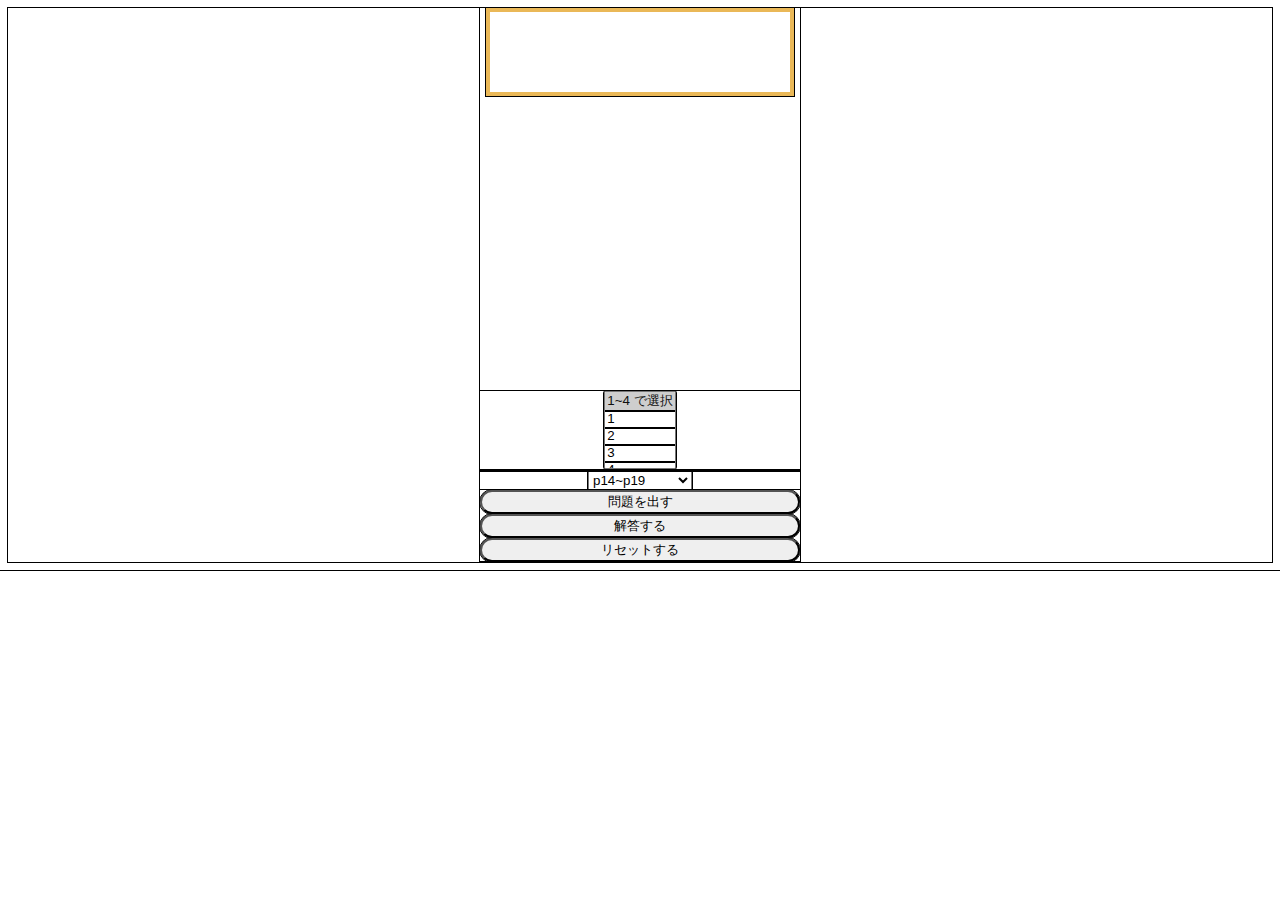
==== test.html @ 91ab37ac "a" ====
<!DOCTYPE html>
<html lang="ja">
  <head prefix="og: http://ogp.me/ns# fb: http://ogp.me/ns/fb# website: http://ogp.me/ns/website#">
    <meta name="viewport" content="width=device-width,initial-scale=1.0">
    <meta  charset="utf-8">
    <link rel="icon" type="image/jpg" href="img/98306.jpg">
    <link rel="shortcut icon" type="image/jpg" href="img/98306.jpg">
    <link rel="apple-touch-icon" type="image/jpg" href="img/98306.jpg">
    <meta name="author" content="ichinose">
    <meta name="keywords" content="四択クイズ,四択テスト,英語,四択!!英単語クイズ,ihciichi">
    <meta name="theme-color" content="#4285f4">
    <meta name="description" content="四択クイズです。おいでませ。">
    <meta property="og:title" content="四択!!英単語クイズ" />
    <meta property="og:type"        content="website" />
    <meta property="og:url"         content="https://illionillion.github.io/wordtest/" />
    <meta property="og:description" content="四択クイズです。おいでませ。" />
    <meta property="og:site_name" content="四択!!英単語クイズ" />
    <meta property="og:image" content="https://illionillion.github.io/wordtest/img/98306.jpg" />
    <meta name="twitter:card"       content="summary">
    <!-- Global site tag (gtag.js) - Google Analytics -->
<script async src="https://www.googletagmanager.com/gtag/js?id=G-J2NSEJD050"></script>
<script>
  window.dataLayer = window.dataLayer || [];
  function gtag(){dataLayer.push(arguments);}
  gtag('js', new Date());

  gtag('config', 'G-J2NSEJD050');
</script>

    <title>四択!!英単語クイズ</title>

<style>
  *{
    outline: 1px solid black;
  }

  body{
    text-align: center;
  }

  #ans{
    display: none;
  }

  #form{
    margin: 0 auto;
    width: 320px;
  }

  #Q{
        width: 300px;
        height: 80px;
        border: 4px solid #EAB857;
        text-align:center;
        font-size: 40px;
        margin: 0 auto;
        
      }

  ul{
    padding: 0;
  }
  #pl{
        transition:0.5s !important;
        text-align: center;
      }

      #pl li{
        list-style: none;
        /*background: linear-gradient(#ff6347,#dc143c);*/
        background: yellow;
        border: 1px solid black;
        padding: 5px;
        width: 310px;
        height: 50px;
        border-radius: 25px;
        transition: 0.5s !important;
        cursor: pointer;
        /* margin:5px auto; */
        text-align: left;
        margin-bottom: 5px;

      }

     
      /* .panel{
        display: grid;
        grid-template: 
        'p1 p2'25px
        'p1 p3'25px
        'p1 p4'50px
        'p1 p5'50px
        /150px 150px

        ;
      } */

      #number{
        grid-area: p1;
        width: 100px;
      }

      #mondaic{
        grid-area: p2;
        border-bottom: 1px solid black;
      }

      #course{
        grid-area: p3;
      }

      #btns{
              display: flex;
              flex-direction: column;
              grid-area: p4;
            }
      
      #btns input{
        border-radius: 25px;
        
      }

      #yans{
        grid-area: p5;
      }

      .p{
        background: linear-gradient(#ff6347,#dc143c) !important;
        color: white;
        margin-left: 15px !important;
        /* margin-left: 50.5% !important; */
      }

      .k{       
        margin-left: -2000px !important;
        opacity:0;
      }

      
</style>

  </head>
  <body>
    <form id="form">
    <div id="Q">

    </div>
    

    <ul id="pl" class="k">
      <li id="A1" class="k1"></li>
      <li id="A2" class="k2"></li>
      <li id="A3" class="k1"></li>
      <li id="A4" class="k2"></li>
      

    </ul>

    <div class="panel">
    <select  id="Number" size="4">
      <option value="" selected>1~4 で選択</option>
      <option value="1">1</option>
      <option value="2">2</option>
      <option value="3">3</option>
      <option value="4">4</option>
      </select>
   <!-- <input type="number" min="0" max="4" value="" placeholder="1~4まで" id="Number" list="pnumber">
     
    <datalist id="pnumber">
      <option value=""></option>
      <option value="1">1</option>
      <option value="2">2</option>
      <option value="3">3</option>
      <option value="4">4</option>
      </datalist>
    <datalist id="pnumber">
      <option value="1"></option>
      <option value="2"></option>
      <option value="3"></option>
      <option value="4"></option>
    </datalist>-->

      <div id="mondaic"></div>

      <select id="course">

        <optgroup label="データベース">
          <option value="0">p14~p19</option>          
          <option value="0.5">p20~p25</option>          
          <option value="1">p26~p31</option>          
          <option value="2">p32~p37</option>          
          <option value="3">p38~p43</option>          
          <option value="4">p44~p49</option>          
          <option value="5">p50~p55</option>          
          <option value="6">p56~p79</option>          
          <option value="7">p80~p85</option>          
          <option value="8">p86~p91</option>          
          <option value="9">p104~p109</option>          
          <option value="10">p110~p115</option>          
          <option value="11">p116~p121</option>          
          <option value="12">p140~p145</option>          
          <option value="13">p146~p151</option>          
          <option value="14">p152~p157</option>          
         
        </optgroup>
        <optgroup label="cloud">
          <option value="C1">Unit1</option>
          <option value="C2">Unit2</option>
          <!--<option value="C3">Unit3</option>
          <option value="C4">Unit4</option>-->
        </optgroup>
        <optgroup label="古文単語">
          <option value="A1">p230~p247</option>
        </optgroup>
        <optgroup label="中国語">
          <option value="B1">基本動詞</option>
          <option value="B2">基本形容詞</option>
        </optgroup>
        <!--<optgroup label="中国語">
          <option value="初級">初級</option>
        </optgroup>-->
      </select>
    <div id="btns">
    
    <input type="button" id="stbtn" value="問題を出す">
    <input type="button" id="go"value="解答する">
    <input type="button" id="reset"value="リセットする">
    
    </div>

    <div id="yans"></div>

  </div>

    <audio id="sound-file">
      <source src="music/correct2.mp3" type="audio/mp3">
      
    </audio>
    <audio id="sound-file2">
      <source src="music/incorrect1.mp3" type="audio/mp3">
      
    </audio>


    <!--<iframe src="https://docs.google.com/forms/d/e/1FAIpQLSdImD_08laJ9Rhip6ig-BFVbWnqEHM6QchXqQM6wvCtuw4OTA/viewform?embedded=true" id="ggl"  width="640" height="1473" frameborder="0" marginheight="0" marginwidth="0">読み込んでいます…</iframe>-->

  </form>

    <div id="ans"></div>
    <script>

      const stbtn=document.getElementById('stbtn');
      const QD=document.getElementById('Q');   
      const tl=document.getElementById('pl');
      const go=document.getElementById('go');
      const number=document.getElementById('Number');
      const qan=document.getElementById('ans');
      const yn=document.getElementById('yans');
      const a1=document.getElementById('A1');
      const a2=document.getElementById('A2');
      const a3=document.getElementById('A3');
      const a4=document.getElementById('A4');
      const momo=document.getElementById('mondaic');
      const reset=document.getElementById('reset');
      const ccc=document.getElementById('course');

      number.onchange=function touch(){

        var d=number.value;

        console.log(d);

        switch(Number(d)){
          case 1:
            a1.click();
            break;
          case 2:
            a2.click();
            break;
          case 3:
            a3.click();
            break;
          case 4:
            a4.click();
            break;

            default:
            a1.classList.remove('p');
            a2.classList.remove('p');
            a3.classList.remove('p');
            a4.classList.remove('p');
        }

        

      }
      stbtn.onclick=function Start(){

        a1.classList.remove('p');
        a2.classList.remove('p');
        a3.classList.remove('p');
        a4.classList.remove('p');
     
        tl.classList.remove('k');

        const course=ccc.value;
        console.log(course);

        yn.innerText="";
        number.selectedIndex = 0;

        switch(course){//単語選び//////////////////////////////////////////////////////

          case '0':

          var oldE=['accident','pain','ill','die','remind','inform','convince','warn','suspect','contract','innocent','justice','legal','prison','expose','emerge','reveal','imply','arise','generate','appetite','diet','hunger','ripe','thirst','apply','application','invent','develop','advance','minute','moment','rapid','brief','due','current','instantly','repeat','whisper','pronounce','excuse']

          var oldJ=['事故','痛み','病気で','死ぬ','に思い出させる','に知らせる','に納得させる','に警告する','を疑う','契約','無実の','公正、正義','合法的な','刑務所','をさらす、暴露する','現れる、明らかになる','を明らかにする、を暴露する','を示唆する、をほのめかす','生まれる、発生する：起こる','を生む出す、を発生させる、を起こす','食欲、欲望、欲求','規定食、食事制限、日常の食事、国会','飢え、空腹、切望','熟した、円熟した','のどの渇き、切望','を応用する','応用、適用、申し込み、出願、アプリケーション','を発明する、をでっちあげる','を発達させる：発達する、を開発する','進歩、前進、進歩する、前進する、を進める、を深める','分、少しの間','少しの間','速い、急速な','短時間の、簡潔な、要約','到着する予定で、当然の：正当な','現在の、流行の、流れ、風潮、電流','すぐに、即座に','繰り返す、繰り返して言う','ささやく、ひそひそと話す、ささやき、うわさ','発音する','を許す、を多めに見る、言い訳をする、弁解、言い訳']

          var Eword={}

            var oldnum=oldE.length;

            for(let step=0; step < oldnum; step++){

            //console.log(oldE[step]);
            Eword[oldE[step]]=oldJ[step];

            var lang='eng';
            
          }
          //console.log(oldnum);
          console.log(Eword);

          break;

          case '0.5':

            var oldE=['weather','temperature','wind','ray','view','fine','calm','answer','approach','attend','discuss','enter','plant','blossom','bloom','leaf','fruit','pick','grow','marry','mention','obey','reach','resemble','survive','continent','area','part','horizon','border','foregin','apologize','argue','complain','graduate','agree']

            var oldJ=['天気、気候','温度、気温　体温','風　を巻く　曲がりくねる','光線；放射線','眺め、視界　見解、意見','晴れた　立派な　細かい','穏やかな、落ち着いた、静かな 落ち着かせる、を静める；静まる','に答える　に応答する答え、解決策、返事','に近づく　に取り組む　方法　接近','に出席する　・・・に注意を払う','について議論する、を論じる','に入る；に入学する','植物　工場　を植える　を植え付ける','花；開花　開く；栄える','花　開花；花盛り　開く；栄える','葉　１枚','果物、実　成果','を積む　を拾う','成長する、大きくなる　を育てる　～になる','と結婚する　結婚させる','と述べる　に言及する','に従う　に服従する','に達する　に手が届く　に着く　届く範囲','に似ている','を生き延びる；生き残る　をうまく切り抜ける；うまくやっていく','大陸','地域、区域　範囲','部分；部品　地域　役(割)　を分ける　別れる；離れる','地平線、水平線','国境、境界　ヘリ、境目','外国の　異質な','謝罪する、わびる','を言い争う　議論する','不平を言う、苦情を言う','卒業する','意見が一致する、同意する、賛成する']

            var Eword={}

            var oldnum=oldE.length;

            for(let step=0; step < oldnum; step++){

            //console.log(oldE[step]);
            Eword[oldE[step]]=oldJ[step];
            
          }
          //console.log(oldnum);
          console.log(Eword);

          var lang='eng';

          break;

          case '1':
                    var Eword={proud :'誇りに思って',grateful:'感謝して',afraid:'恐れて、心配して',anxious:'心配して 切望して',ashamed:'恥じて',angry:'怒って',miserable:'みじめな;不幸な',ask:'を尋ねる;を頼む を求める',cost :'費用がかかる、を払わせる 費用、経費;犠牲',save:'を省く、を節約する を救う を蓄える',envy:'をうらやむ;をねたむ ねたみ',spare:'をさく をなしですます 余分の、予備の'
,age:'年齢 時代 年をとる',kid:'子ども 冗談を言う;からかう',cousin:'いとこ',host:'主人 司会者;主催者',female:'女性;雌 女性の;雌の',male:'男性;雄 男性の;雄の',human:'人間、人類 人間の;人間的な',owe:'(お金)を借りている を負っている を受けている',allow:'を許す を取っておく',cause :'(苦痛・被害)をもたらす を引き起こす、の原因となる',charge:'を請求する 料金 責任',loan:'(お金)を貸し付ける、～を貸す 貸付(金)',false:'誤った、いつわりの 本当でない',bitter:'つらい 苦い',empty:'からの;空虚な をからにする',short:'不足した 短い;背の低い',absent:'不在で、欠席で',waste:'(お金・時間)を無駄に使う、を浪費する を荒廃させる 浪費;廃棄物',trouble:'を悩ませる;に迷惑をかける 心配;迷惑;困難;もめごと',leave:'～をそのままにしておく を去る;出発する を置き忘れる を～に任せる 休暇;許可',find:'が～だとわかる を見つける に判決を下す',elect:'を～に選出する',believe:'が～だと思う を信じる'};


          var lang='eng';
                    
                    
          break;

          case '2':
 
          var Eword={tourist:'観光客',travel:'旅行 旅行する 進む',voyage:'航海;船旅;空の旅',rest:'休息 残り 休む;を休ませる',leisure:'余暇、ひま',airport:'空港',abroad:'外国へ、海外に',sightseeing:'観光、見物',rise:'上がる、昇る 立ち上がる;起床する 上昇;増加',raise:'を上げる を育てる',lie:'横たわる、横になる ある うそを言う うそ',lay:'を横たえる、を置く',conversation:'会話',speech:'演説 話すこと 話し方',attention:'注目;注意',contact:'接触、連絡 に連絡する、に接触する',remain:'～のままである 残っている 遺跡 残り物 遺体;化石',own:'を所有している 自分自身の',belong:'...に所属している ...のものである',contain:'を含む を抑える',exist:'存在する',hate:'を憎む;をひどく嫌う 嫌悪;憎悪',understand:'を理解する;わかる',subject:'話題、題目 学科 主語 受けやすい',matter:'問題、事柄 物質 重要である',opinion:'意見;考え',fact:'事実、現実',example:'例;手本',reason:'理由 理性 道理 を推論する;思考する',knowledge:'知識',make:'...に～させる を作る ～になる',let:'...に～させる ～しよう',have:'...に～させる ...を～される、...を～してもらう を食べる; を飲む'} ;

          var lang='eng';
          

          break;

          case '3':

          var Eword={stranger:'見知らぬ人　不案内な人',safe:'金庫　安全な　無事な',copy:'～部　～冊　写し、コピー　を模写する：をまねる',line:'職業、商売　線　列；行',word:'単語；ことば',ring:'～鳴ること；を鳴らすこと に電話をかけること (指)輪',hear:'が聞こえる',listen:'～を聴く、聞く',see:'(が)見える に会う (が)わかる 目撃する',watch:'をよく見る (に)注意する 腕時計',situation:'状況 立場 位置',position:'位置、場所 地位',front:'前部　 正面',bottom:'(最)下部,(最)低部',neighborhood:'近所,付近 近所の人',point:'点,地点;先端 要点 得点 (を)指し示す',want:'に～してほしいと思っている',enable:'に～することを可能にする',persuade:'を説得して～させる を納得させる',encourage:'に～するように励ます を勇気づける',expect:'が～するだろうと思う を予期する',invite:'に～するように依頼する[誘う] を招待する,を誘う',clothes:'服,衣服;着物',comb:'くし (くしで)髪をとかす',case:'箱 場合 事件',gift:'贈り物 (生まれつきの)才能 を贈る',seat:'座席 を着席させる',cover:'カバー,覆い;(本の)表紙 避難場所 を覆う,を包む (範囲が)にわたる',force:'に～することを強制する を押しつける 武力;暴力',compel:'に～することを強いる を強要する',oblige:'に～することを義務づける',require:'～をするように要求する[義務づける] を必要とする',permit:'が～することを許す[可能にする]'}

          var lang='eng';

          break;

          case '4':

          var Eword={factory:'工場,製作所',museum:'博物館,美術館',store:'店 蓄え を蓄える',office:'事務所;会社官職(の地位)',story:'(建物)の階 話,物語',frame:'骨組み 枠 を組み立てる',afford:'～する余裕がある,～できる を与える',attempt:'～することを試みる を企てる 試み,企て;努力',fail:'～しそこなう (を)失敗する',hope:'～したいと思う (を)望む,(を)期待する 希望;見込み',intend:'～するつもりである を意図する',manage:'どうにかして～する を経営する を管理する',nature:'自然 性格 性質',source:'水源 出所,源 原因',desert:'砂漠 を見捨てる',space:'宇宙 空間;余地',even:'平らな 等しい 偶数の　～でさえ さらに',pretend:'～するふりをする と偽る',refuse:'～することを拒む を断る (許可)を与えない',promise:'～することを約束する ～する見込みがある 約束 見込み',offer:'～することを申し出る を提供する 申し出,提案',desire:'～することを強く望む を強く望む 願望,要望,欲望',plan:'～することを計画する ～するつもりである 計画,案 予定',chance:'機会,好機 見込み',courage:'勇気',familiar:'よく知られた 親しい',sure:'確信して;堅実な',true:'本当の;本物の;真実で',enjoy:'～して楽しむ を楽しむ;を享受する',avoid:'～するのを避ける を避ける',finish:'～し終える を終える;終わる 終わり;仕上げ',mind:'(を)いやだと思う,(を)気にする (に)気をつける 考え 理性;正気',stop:'～するのをやめる 止まる を止める 停止 停留所'};

          var lang='eng';

          break;
          case '5':

          var Eword={'close':'近い,接近した 親密な,きめ細かい 近くに,接近して 閉まる;を閉める を終える','far':'遠い 遠くに 遥かに','distant':'遠い,離れた','upstairs':'階上に,2階で','forgive':'(を)許す','practice':'～を練習する を実行する (を)開業している 練習 実践 慣習,習慣','consider':'～するのをよく考える を～と思う[見なす]','escape':'～するのをまぬがれる 逃げる 逃亡','admit':'～したのを認める 許可する','deny':'～したのを否定する を拒む;認めない','miss':'～しそこなう に乗り遅れる がないのに気づく,を恋しく思う をまぬがれる','important':'重要な,大切な','precious':'貴重な,大切な 高価な','main':'おもな,主要な','perfect':'完全な,完ぺきな','need':'を必要とする 必要,要求','remember':'を覚えている,を思い出す','forget':'を忘れる','try':'を試みる,試す 試み,努力','mean':'を意味する;を意図する 卑劣な,意地の悪い','certain':'確実な；確信して','likely':'ありそうな','almost':'ほとんど,もう少しで','become':'似合う ～になる','count':'重要である,価値がある を数える','face':'に直面する に面する 顔;表面','follow':'…ということになる (に)ついて行く;(に)続く','last':'続く 持ちこたえる 最後の この前の もっとも～しそうにない 最後に','run':'を経営する を動かす 立候補する 流れる 走る','stand':'をがまんする 立つ 立場','wear':'をすり減らす;すり減る を身につけている 摩擦,耐久性','pay':'得になる (に)報いる (を)払う 給料,手当','read':'解釈される,読める 読む,読解する','sell':'売れる を売る'};

          var lang='eng';

          break;

          case '6':

          var Eword={'change':'つり銭,小銭 変化 を変える;変わる を取り替える','mine':'鉱山,鉱坑 地雷,機雷 私のもの','fire':'を解雇する を興奮させる を発砲する 火;火事','book':'(を)予約する 本','can':'缶 ～できる ～してもよい ～してくれますか ～でありうる ～しうる','break':'休憩 を壊す;壊れる を折る;折れる','hand':'手渡す;渡す 手 側,面 手助け,人手','place':'地位,身分 場所,位置 ～を置く','flat':'パンクした,空気が抜けた 平らな;平たい きっかり アパート','lot':'運命 一区画 くじ たくさんのこと','will':'遺言(書) 意欲;意志 ～だろう ～するつもりだ ～してくれませんか','well':'うまく 井戸 健康で さて,おや,まあ','end':'目的 終わり 端 終わる;を終える','elaborate':'手の込んだ,複雑な 入念な を精巧に作り上げる 詳しく述べる','table':'表,目録 テーブル,卓','spell':'期間 呪文 をつづる','touch':'少量 触れること,感触 (に)触れる,(を)感動せせる','game':'獲物 ゲーム,遊び 競技,試合','room':'場所,あき 余地,機会 部屋,室','match':'(と)調和する;調和させる,組み合わせる に匹敵する;よい相手となる 試合 競争相手;好敵手 似合いの人・もの マッチ(棒)','fall':'秋 滝 落ちること 落ちる 倒れる 下がる','park':'駐車する 公園 駐車場','be made from':'から作られている','be made of':'でできている','be made up of':'で構成されている','make into':'…を～に加工する','make up one`s mind to do':'～しようと決心する','make a point of ing':'～することにしている','make progress in':'…において進歩をとげる','come across':'に出くわす,に偶然出会う','come true':'実現する','come to':'意識を取り戻す','come to do':'～するようになる','come off':'行われる 落ちる,取れる,はがれる','come to think of it':'考えてみると,そう言えば','come by':'を手に入れる 立ち寄る'};

          var lang='eng';

          break;

          case '7':

          var Eword={'company':'会社 仲間 同席すること','project':'計画,企画,事業 を予測する を映写する','career':'仕事,職業;経歴','clerk':'店員 事務員','document':'文書,書類','envelope':'封筒','rob':'を奪う,を強奪する','deprive':'を奪う,を剥奪する','cure':'を治す,を治療する 治療(法);回復','cheat':'をだます;をだまし取る カンニングをする','clear':'を片づける を取り除く 晴れる はっきりした 晴れた','relieve':'を和らげる を安心させる','rid':'を取り除く','act':'行動する (を)演じる 行為;法律','bear':'(苦痛などに)耐える (責任など)を負う (重さなど)を支える (子)を産む','burn':'燃える;を燃やす 焦げる;を焦がす','continue':'続く;を続ける','gather':'集まる;を集める (速度など)を増す','include':'を含む,を含める','spend':'(お金)を費やす,を使う (時間)を費やす,を過ごす','wake':'を起こす;目が覚める','prevent':'を妨げる;を防ぐ','keep':'を妨げる を持っている を取っておく を～の状態にしておく','prohibit':'を禁止する','discourage':'にやる気をなくさせる,落胆させる','personality':'個性,性格;人格','shy':'恥ずかしがりの;内気な おくびょうな','brave':'勇敢な,勇気のある','smart':'頭のよい,賢い しゃれた','lazy':'怠惰な,怠け者の','independent':'独立した','serve':'(に)仕える (食事など)(を)出す 役立つ','provide':'を供給する を提供する 備える','supply':'を供給する 供給','present':'を贈る を示す;を見せる 贈り物 現在 出席[存在]している'};

          var lang='eng';

          break;

          case '8':

          var Eword={'shape':'形,姿 を形づくる','surface':'表面,外面 表面の;外面の','spot':'場所,地点 はん点 しみ','thick':'厚い 太い 濃い','tight':'きつい きつく;しっかりと','rough':'(表面が)でこぼこした,ざらざらした 荒っぽい おおよその','dull':'鈍い,くすんだ 退屈な 切れ味の悪い','blame':'を非難する の責任にする 非難','praise':'を賞賛する,をほめる 賞賛','criticize':'を批判する','punish':'を罰する','thank':'に感謝する 感謝,謝意','alone':'ひとりで','liable':'しやすい 責任がある','home':'わが家へ[に] 十分に;痛烈に 家庭,自宅','much':'とても,非常に たくさんの','respectively':'それぞれに,めいめいに','ever':'かつて,これまでに いまだかつて','badly':'ひどく 悪く とても','first':'まず最初に 初めて 第1の 1日 初め,始まり 第1位','take':'を取る を持っていく,を連れていく を必要とする を～とみなす,を～と思う','bring':'を持ってくる (ある状態)に導く をもたらす','traffic':'交通,交通量','transportation':'輸送機関;輸送','path':'小道,細道','fuel':'燃料 (に)燃料を補給する','move':'動く;を動かす 引っ越す を感動させる','cross':'(を)横切る を交差させる 十字架 交差点','return':'戻る;を戻す 戻すこと,返却','turn':'回る;を回す 向く;を向ける 曲がる;を曲げる 回転 順番','spread':'広がる;を広げる 広まり,広がり','hurry':'急ぐ;を急がせる 急ぐこと','ride':'(車など)(に)乗る 乗ること'};

          var lang='eng';

          break;

          case '9':

          var Eword={'complete':'完全な,全部の 完成した を完成する,を仕上げる','ideal':'理想的な 想像上の 理想','complex':'複雑な:複合の 複合体:合成物 固定観念,コンプレックス','general':'概略の,全体の,一般の','plain':'明らかな;分かりやすい 質素な;無地の 味付けしていない','available':'利用できる,入手できる','fortunately':'幸運にも','borrow':'(無料で)借りる,(考え,言葉)を借用する','rent':'(土地・家など)を賃借りする (土地・家など)を賃貸しする 使用料,賃貸料,家賃','use':'(一時的に)を借りる を使う を利用する 使用 用途 役立つこと','lend':'(もの・金)を貸す','excellent':'優れた;優秀な','essential':'不可欠の;本質的な 不可欠のもの','proper':'適切な,ふさわしい','worth':'～の価値がある 価値','severe':'(人が規律が)厳しい (天候が)厳しい (痛みが)ひどい','awful':'ひどい;恐ろしい;ものすごい','evil':'邪悪な 不吉な;不幸な 悪 害悪','ugly':'醜い 不快な','increase':'増える;を増やす 増加','reduce':'を減らす,を縮小する 減少;割引','lose':'を失う,をなくす (に)負ける を見失う','produce':'を生産する,を製造する を演出する (農)産物','period':'期間 時代 授業時間 終止符','former':'前の,元の 前者(の)','latter':'あとの;後半の 後者(の)','modern':'現代[近代]の,現代[近代]的な;最新(式)の','ancient':'古代の 時代がかった,古臭い 古代人','afterword(s)':'あとで そのあと','tell':'(を)話す に知らせる,に教える <人>に～するように命じる','say':'…と言う;(本などに)…と書いてある (を)言う','speak':'話す (言語)を話す','talk':'話す'};

          var lang='eng';

          break;
          case '10':

          var Eword={'fashion':'流行,ファッション やり方','crowd':'群衆,人ごみ (に)群がる','avenue':'大通り','suburb':'郊外,近郊 郊外の1地区','local':'地元の,その土地の 各駅停車の','suppose':'…と思う;…と推測する もし…なら','associate':'…で～を連想する …と交際する 仲間','regart':'…を～と見なす を尊敬する 配慮 敬意,尊敬','wonder':'～だろうかと思う;(に)驚く 驚き;驚くべきもの','determine':'を決心する;を決心させる を決定する','identify':'がだれの[何]だかわかる;(身元)を確認する','wrap':'を包む;(布など)を巻きつける 包むもの;ラップ','press':'(を)押す;(を)押しつける 押すこと','polish':'を磨く;のつやを出す つや出し','pack':'を詰め込む (を)荷造りする 包み,荷物','mend':'を修繕する,を直す','hang':'を掛ける;掛かる をぶら下げる;ぶら下がる を絞首刑にする','excite':'を興奮させる','exciting':'興奮させる,わくわくさせる','excited':'(人が)興奮した,わくわくした','fasten':'を固定する,を締める','fold':'を折りたたむ;(手・腕など)を組む','pour':'(液体など)を注ぐ 流れ出る 雨が激しく降る','fit':'(に)合う;を合わせる,を適合させる','care':'を気にかける;気にかける 心配 注意 世話','interest':'に興味を持たせる 興味,関心 利害;利益 利子','interesting':'興味深い,おもしろい','interested':'(人が)興味を持った','satisfy':'を満足させる を満たす','satisfying':'満足のいく,満足な','satisfied':'満足した','tire':'を疲れさせる を飽きさせる タイヤ','tiring':'疲れる;退屈な','tired':'疲れた;飽きた'};

          var lang='eng';

          break;
          case '11':

          var Eword={'occur':'起こる (心に)浮かぶ','quit':'(を)やめる','retire':'退職する,引退する','settle':'を解決する 定住する;定住させる;入植する を静める;静まる;を落ち着かせる','amaze':'をびっくりさせる,を驚嘆させる','amazing':'びっくりするような,驚くべき','amazed':'(人が)びっくりした,驚嘆した','amuse':'をおもしろがらせる,を楽しませる','amusing':'おもしろい,楽しませる','amused':'(人が)おもしろがって,楽しそうな','bore':'を退屈させる 退屈な人[こと]','boring':'退屈な','bored':'(人が)退屈した','religion':'宗教','soul':'魂;精神','miracle':'奇跡,奇跡的なこと','ghost':'幽霊','annoy':'をいらいらさせる,を悩ませる','annoying':'いらいらさせる,うっとうしい','annoyed':'(人が)いらいらした','confuse':'を混乱させる,をまごつかせる,を混同する','confusing':'混乱させる(ような),わかりにくい','confused':'(人が)混乱した,困惑した,途方に暮れた','disappoint':'を失望させる,をがっかりさせる','disappointing':'失望させる,期待外れの','disappointed':'(人が)失望した,がっかりした','furious':'激怒した 猛烈な,激しい','glad':'うれしい,喜んで','happy':'幸福な,うれしい','sorry':'気の毒で,すまなく思って','thankful':'感謝して,ありがたく思って','shock':'に衝撃を与える 衝撃的なこと;ショック','shocking':'ぞっとするような,ショッキングな','shocked':'衝撃を受けた','surprise':'驚かせる 驚き','surprising':'驚くべき,意外な','surprised':'驚いて'};

          var lang='eng';

          break;
          case '12':

          var Eword={'technique':'(専門)技術;技法','method':'方法 筋道,順序','manufacture':'製造,生産 製品 (工場などで)を製造する','harm':'に害を与える,を傷つける 害;損害 悪意','suffer':'苦しむ;(苦痛・損害)を受ける','hurt':'を傷つける;(感情)を害する 痛む 傷,けが','injure':'にけがさせる,を傷つける','crash':'(車が)衝突する,(飛行機が)墜落する (激しい音を立てて)壊れる 衝突,墜落','destroy':'を破壊する','ruin':'を台なしにする を破滅させる 荒廃;廃墟;遺跡','explode':'爆発する;を爆発させる','shoot':'(を)打つ シュートする 芽,発芽する 撮影','recover':'回復する を取り戻す','volcano':'火山','dust':'ほこり,ちり をふりかける のほこりを取る','soil':'土,土壌 土地 を汚す','jewel':'宝石 宝飾品','grain':'穀物 粒','dessert':'デザート','raw':'生の 加工されていない,原料のまま','shrimp':'(小)エビ','bake':'(パンなどを)焼く;焼ける','boil':'を彷彿させる,沸騰する を煮る;煮える','melt':'を溶かす;溶ける','feed':'にえさをあげる,に食べ物を与える (家族など)を養う えさ,飼料','blood':'血,血液','breath':'息,呼吸','birth':'誕生,生まれ','disease':'病気','fever':'熱 熱狂','cough':'せき せきをする','aid':'手当 助力,援助 を助ける,を援助する','pale':'青ざめた (色が)薄い','comfortable':'快適な,心地よい くつろいで','asleep':'眠って','hardly':'ほとんど～ない','scarcely':'ほとんど～ない','rarely':'めったに～ない','seldom':'めったに～ない'};

          var lang='eng';

          break;

          case '13':

          var Eword={'government':'政府 政治','politics':'政治(学) 政策','policy':'政策 方針','democracy':'民主主義;民主主義国家','system':'制度,組織 体系','president':'大統領 社長','citizen':'市民;国民','official':'公式の,公の 公務員;高官','suspect':'...だろうと思う (を)疑う 容疑者','doubt':'...でないと思う (を)疑う 疑い','write':'(文字など)を書く 手紙を書く','draw':'を描く;(線)を引く を引く;引き出す 近づく','challenge':'に異議を唱える に挑む を要求する 挑戦','struggle':'闘う,奮闘する もがく 奮闘,努力 もがき','chase':'を追跡する;を追い求める 追跡','careless':'不注意な,軽率な','wise':'賢明な,賢い','foolish':'愚かな,思慮のない','clever':'利口な,頭がよい 器用な 巧妙な','stupid':'ばかな,愚かな くだらない','kind':'親切な 優しい　種類','considerate':'思いやりがある,理解がある','polite':'礼儀正しい,丁寧な','rude':'失礼な,無礼な','cruel':'残酷な,むごい','frequently':'頻繁に,しばしば','occasionally':'たまに,時折','gradually':'だんだんと,次第に','finally':'ようやく;ついに;最後に','exercise':'運動する を訓練する を行使する 運動,練習;練習問題','operate':'(機械など)を操作する 作動する (に)手術する','bow':'お辞儀をする,(頭)を下げる お辞儀','lift':'を持ち上げる;持ち上がる リフト;昇降機  エレベーター','row':'ボートをこぐ;をこぐ 列;並び','roll':'転がる;を転がす を巻く 巻いたもの;ロールパン','float':'浮かぶ;を浮かべる 漂う','eliminate':'を削除する,を取り除く'};

          var lang='eng';

          break;

          case '14':

          var Eword={'confidence':'信頼;自信 秘密','effort':'努力','favor':'好意;親切な行為','responsible':'責任のある','serious':'真剣な,真面目な 重大な','curious':'好奇心の強い','aggressive':'攻撃的な,好戦的な','superior':'優れた','inferior':'劣った','senior':'年上の;;上位の 先輩 上級生','junior':'年下の;下位の 後輩;下級生','prefer':'を好む','thief':'泥棒,空き巣','crime':'罪;犯罪','battle':'戦闘;闘い 闘争 戦う','weapon':'武器,兵器','enemy':'敵','alarm':'警報(器),報知器;目覚まし(時計) 驚き;恐怖 をはっとさせる に警告を発する','guilty':'有罪の,罪を犯した','delinquent':'非行の,軽犯罪の;義務を怠る','pity':'あわれみ 残念なこと かわいそうに思う','dislike':'を嫌がる,を嫌う 反感','hesitate':'をためらう,を躊躇する','regret':'を後悔する,を残念に思う 後悔,遺憾','lead':'を導く,の先頭に立つ;を案内する(道などが)通じる 首位,リード;手本','conduct':'を行う,を運営する を指揮する 行為,ふるまい 運営','direct':'を向ける を指揮する に道を教える 直接の;まっすぐな 直に','influence':'に(間接的な)影響を与える 影響,影響力','affect':'に(直接的な)影響を与える,(病気が)を冒す を感動させる','exert':'(力・影響力など)を使う;に及ぼす 努力する','favorite':'お気に入りの,一番好きな お気に入りの人[もの]','favorable':'(返事などが)好意的な,賛成の 好都合な,有利な','industrial':'産業の,工業の','indutrious':'勤勉な,よく働く','sensitive':'敏感な;(人が)傷つきやすい,傷ついて','sensible':'分別のある,賢明な'};

          var lang='eng';

          break;

          // case '':

          // var Eword={'':'','':'','':'','':'','':'','':'','':'','':'','':'','':'','':'','':'','':'','':'','':'','':'','':'','':'','':'','':'','':'','':'','':'','':'','':'','':'','':'','':'','':'','':'','':'','':'','':'','':'','':'','':'','':'','':'','':'','':'','':'','':'','':'','':'','':'','':'','':'','':'','':'','':'','':'','':'','':'','':'','':'','':'','':'','':'','':'','':'','':'','':'','':'','':'','':''};

          // var lang='eng';

          // break;

          case 'C1':

          var Eword={'co-worker':'同僚','trend':'傾向,動向','take a look at':'～に軽く目を通す','follow':'～を理解する','represent':'を表す','start with ～':'～で[から]始める','remain':'～のままである','constant':'一定の,不変の','figure':'数字','achieve':'～を達成する','advertising campaign':'広告[宣伝]活動','release':'～を発売する','keen':'激しい','initial':'最初の','dip':'一時的な低下','close':'～を終える','advanced':'進歩した,上級の','version':'版','amount':'量,金額','make':'(金を)得る,稼ぐ','impressive':'印象的な,素晴らしい','record':'～を記録する','hand':'～を手渡す,与える','massive':'巨大な','global':'世界的な','award':'賞','consequently':'その結果','rocket':'急上昇する','Good for ～':'(～は)やるじゃないか,いいぞ','significant':'重要な'};

          var lang='eng';

          break;

          case 'C2':

          var Eword={'evolve':'進化する','period':'時代','tendency':'傾向','laughter':'笑い','flourish':'栄える','art':'技術','cultivate':'～養う,伸ばす','endure':'接続する,がまんする','boast':'～を誇る','appreciate':'～の真価を認める','to ～ extent':'～の程度まで','dominate':'～を支配する','compared to ～':'～に比べて','resident':'住民','mix':'混合物','accordingly':'したがって,だから','distinctive':'特有の','strict':'厳格な','characteristic':'特有の','horizontal':'水平の','organize':'～を組織する','harmonious':'調和のとれた','care about ～':'～を気にかける','status':'地位','thus':'このように,だから','socialize with ～':'～と交際する','pay attention to ～':'～に注意を払う','vertical':'垂直の','mind-set':'考え方,態度','predominate':'優位を占める','commercial':'商業の','view A as B':'AをBとみなす','bring A close to B':'AをBに近づける','foremost':'第一の,主要な','concern':'関心(事)','relationship':'関係','get along with ～':'～と仲良くやっていく','negotiation':'交渉','verbal':'言葉の','lighten':'～を明るくする','atmosphere':'雰囲気','play a ～ role':'～な役割を果たす','nuance':'ニュアンス','intonation':'音調,抑揚','dialect':'方言','in a way that ～':'方法で','value':'～を重視する','A as well as B':'AだけでなくBも','laugh away ～':'～を笑い飛ばす','recover':'～を回復する','peace of mind':'心の平穏','exert':'～を行使する','go bankrupt':'破産する','option':'選択肢','struggle':'奮闘する','invaluable':'非常に重要な','cheer ～ up':'～を励ます','burden':'重荷,重圧','free A from B':'AからBを解放する','that is':'つまり','depression':'憂鬱','release A from B':'AからBを解放する'};

          var lang='eng';

          break;

          case 'A1':

          var Eword={'わぶ':'つらく思う。困惑する。落ちぶれる。みじめな暮らしになる。～かねる。～し続けにくく感じる。','わびし':'情けない。つまらない。ものさびしい。心細い。貧しい。みすぼらしい','あらまし':'計画。予定。心づもり。','うつつ':'現実。生きている状態。正気。気が確かな状態。','せうそこ':'手紙。伝言。取り次ぎの挨拶。来意。','そのかみ':'その時。当時。その昔。','みち':'道理。筋道。仏道。仏の教え。歌道。茶道。','まらうと':'客','ふるさと':'住み慣れた所。以前住んでいた土地。自宅。我が家。','ひま':'すき間。合間。絶え間。よい機会。','ようい':'気遣い。配慮。','なにがし・それがし':'だれそれ。私。','よし':'由緒。由来。いわれ。理由。口実。次第。経緯。趣旨。手段。方法。風情。趣。ふり。そぶり。','よしなし':'無益だ。甲斐がない。つまらない。取るに足らない。無関係だ。','なほ':'やはり。もっと。さらに。','すべからく～べし':'当然～すべきだ。','はやく～けり':'なんとまあ～たよ。','かまへて～':'ぜひ～せよ。～してほしい。～しよう。決して～するな。絶対に～してはいけない。','あなかしこ～':'決して～するな。絶対に～してはいけない。','ゆめ・ゆめゆめ～':'決して～するな。絶対に～してはいけない。まったく～ない。少しも～ない。','やおら':'そっと。静かに。おもむろに。','わざと':'わざわざ。ことさらに。とくべつに。とりわけ。本格的に。正式に。','さながら':'そのまま。すべて。そっくりそのまま。','せめて':'しいて。無理に。ひどく。とても。','すなはち':'すぐに。そこで。その時。','うたて':'情けなく。不快なことに。気味悪く。異様に。いやに。','なでふ':'どんな。どのような。どうして。','～がり':'もとに。ところに。','こころをつくす':'あれこれ悩む。限りなく物思いする。'};

          var lang='ja';

          break;

          case 'B1':

          var Eword={'是':'～です','有':'ある いる 持っている','在':'いる ～にいる ～している','要':'いる ほしい 必要','来':'来る','去':'行く','吃':'食べる','喝':'飲む','看':'見る','听':'聞く','说':'話す','写':'書く','买':'買う','唱':'歌う','坐':'座る','住':'とまる','打':'(球技)～をする','给':'与える あげる','问':'質問する','开始':'開始する','学习':'学習する','工作':'仕事する','玩儿':'遊ぶ','休息':'休む','知道':'知ってる 知る','喜欢':'好き','上课':'授業を受ける','睡觉':'寝る'};

          var lang='cha';

          break;

          case 'B2':

          var Eword={'大':'大きい','小':'小さい','多':'多い','少':'少ない','早':'(時間)早い','晩':'(時間)遅い','快':'(スピード) 速い','慢':'(スピード) 遅い','热':'熱い','冷':'寒い','远':'遠い','近':'近い','贵':'(値段が)高い','便宜':'(値段が)安い','难':'難しい','容易':'簡単','好':'好き','好吃':'(食べ物)おいしい','好喝':'(飲み物)おいしい','忙':'忙しい','高兴':'楽しい うれしい','不错':'悪くない'};

          var lang='cha';

          break;

         
                  }

        

       var Elength=Object.keys(Eword).length;
       //var Jlength=Jword.length;

       console.log('単語の数'+Elength);//数を記録

          var nnn=sessionStorage.length;

          console.log(nnn);
       

        var Eword2=[];
        var Jword=[];
        var Elength2=Object.keys(Eword).length;
        console.log(Elength2);

          for(let step=0; step < Elength; step++){
            Eword2.push(Object.keys(Eword)[step]);
            

            Jword.push(Eword [Object.keys(Eword)[step]]);
            
          }
          
          switch(nnn){
          case 0:
          console.log('no data...');
          
          break;

          default:

          for (let step = 0; step < nnn; step++){

            var calling =sessionStorage.key(step);

              console.log(calling);

              var key =sessionStorage.key(step);
              console.log('AAA '+step);
              var val = sessionStorage.getItem(key);
              console.log('AAA '+val);
              delete Eword.val;
              console.log(Eword);
              var idx = Eword2.indexOf(val);
              if(idx >= 0){
                  Eword2.splice(idx, 1);
                  Jword.splice(idx,1);
                  console.log(Eword2);
                  console.log(Jword);
              }

          }

           

        }
            console.log(Eword2);
            console.log(Jword);
        var QEword=Math.floor(Math.random()* Eword2.length);
          console.log(Eword2[QEword]);//問題の英単語
            QD.innerHTML=Eword2[QEword];

            
            nnn=nnn+1;
            sessionStorage.setItem(nnn,Eword2[QEword]);//保存
            
            const lp =nnn+'/'+Elength;
            momo.innerHTML=lp; 

            if ('speechSynthesis' in window) {
              console.log("このブラウザは音声合成に対応しています! ^_^");

              switch(lang){

              case 'eng':
                var ssup2=new SpeechSynthesisUtterance();
                ssup2.text=Eword2[QEword];
                ssup2.lang='en-EN';
                speechSynthesis.speak(ssup2);
              break;

              case 'ja':

              var ssup = new SpeechSynthesisUtterance();
              
              ssup.text =Eword2[QEword];
              
              ssup.lang = 'ja-JP';
              
              speechSynthesis.speak(ssup);

              break;

              case 'cha':

              var ssup = new SpeechSynthesisUtterance();
              
              ssup.text =Eword2[QEword];
                           
              ssup.lang='zh-CN';
              
              speechSynthesis.speak(ssup);

              break;


            }
            } else {

              console.log("このブラウザは音声合成に対応していません。 T_T");
            }

            

            

        var Aword=Jword[QEword];
          console.log(Aword);//英単語の答え
              
          var num=['1','2','3','4'];


            var NR=Math.floor(Math.random()* num.length);

              console.log(num[NR]);

              //return{NR:NR};

              qan.innerHTML=num[NR];

              switch(num[NR]){
              case '1':
                a1.innerHTML='1.'+Aword;
              break;

              case '2':
                a2.innerHTML='2.'+Aword;
              break;
              case '3':
                a3.innerHTML='3.'+Aword;
              break;

              case '4':
                a4.innerHTML='4.'+Aword;
              break;
            }
                  
         

         
        Jword.splice(QEword,1);
          console.log(Jword);

          num.splice(NR,1);

          console.log(num);


        var Aword1=Math.floor(Math.random()* Jword.length);
          console.log(Jword[Aword1]);//ダミー1

          var NR2=Math.floor(Math.random()* num.length); 
            console.log(num[NR2]);

          switch(num[NR2]){
              case '1':
                a1.innerHTML='1.'+Jword[Aword1];
              break;

              case '2':
                a2.innerHTML='2.'+Jword[Aword1];
              break;
              case '3':
                a3.innerHTML='3.'+Jword[Aword1];
              break;

              case '4':
                a4.innerHTML='4.'+Jword[Aword1];
              break;
            }

       
            
        Jword.splice(Aword1,1);
          console.log(Jword);
          num.splice(NR2,1);
                    console.log(num);

        var Aword2=Math.floor(Math.random()* Jword.length);
          console.log(Jword[Aword2]);//ダミー2
          var NR3=Math.floor(Math.random()* num.length);
                console.log(num[NR3]);

                switch(num[NR3]){
              case '1':
                a1.innerHTML='1.'+Jword[Aword2];
              break;

              case '2':
                a2.innerHTML='2.'+Jword[Aword2];
              break;
              case '3':
                a3.innerHTML='3.'+Jword[Aword2];
              break;

              case '4':
                a4.innerHTML='4.'+Jword[Aword2];
              break;
            }

          
           

        Jword.splice(Aword2,1);
          console.log(Jword);
          num.splice(NR3,1);
                    console.log(num);

                

        var Aword3=Math.floor(Math.random()* Jword.length);
        
          console.log(Jword[Aword3]);//ダミー3   
          
          var NR4=Math.floor(Math.random()* num.length);

                    console.log(num[NR4]);

                    switch(num[NR4]){
              case '1':
                a1.innerHTML='1.'+Jword[Aword3];
              break;

              case '2':
                a2.innerHTML='2.'+Jword[Aword3];
              break;
              case '3':
                a3.innerHTML='3.'+Jword[Aword3];
              break;

              case '4':
                a4.innerHTML='4.'+Jword[Aword3];
              break;
            }
            console.log("処理終了")
            number.focus();
        }


a1.onclick=function A1(){

  var ran=qan.innerHTML;
  
  console.log(ran);

  if(ran<1){

   
    console.log('AAA');
  }else{
      number.value="1";
    if( a1.classList.contains('p') == true ){
      //何か処理を書く
      number.value="";
      }
    
    
  a1.classList.toggle('p');
  a2.classList.remove('p');
  a3.classList.remove('p');
  a4.classList.remove('p');
  }
  
}
a2.onclick=function A2(){

  var ran=qan.innerHTML;
  
  console.log(ran);


  if(ran<1){

   
console.log('AAA');
}else{
  number.value="2";
  if( a2.classList.contains('p') == true ){
      //何か処理を書く
      number.value="";
      }
  a2.classList.toggle('p');
  a1.classList.remove('p');
  a3.classList.remove('p');
  a4.classList.remove('p');
}
}
a3.onclick=function A3(){

  var ran=qan.innerHTML;
  
  console.log(ran);


  if(ran<1){

   
console.log('AAA');
}else{
  number.value="3";
  if( a3.classList.contains('p') == true ){
      //何か処理を書く
      number.value="";
      }
  a3.classList.toggle('p');
  a2.classList.remove('p');
  a1.classList.remove('p');
  a4.classList.remove('p');
}
}
a4.onclick=function A4(){

  var ran=qan.innerHTML;
  
  console.log(ran);


  if(ran<1){

   
console.log('AAA');
}else{
  number.value="4";
  if( a4.classList.contains('p') == true ){
      //何か処理を書く
      number.value="";
      }
  a4.classList.toggle('p');
  a2.classList.remove('p');
  a3.classList.remove('p');
  a1.classList.remove('p');
}


}



        
 go.onclick=function Go(){

       var an= number.value;

       console.log(an);

       var qan2=qan.textContent;

       var ynn=yn.textContent;

       

       console.log(qan2);

    if(qan2==""){
      console.log("始まってない")
    }else{
      if(an==qan2){
        
        switch(qan2){
          case 1:
            var aaaa=document.a1.innerHTML;
            break;
          case 2:
            var aaaa=document.a2.innerHTML;
          case 3:
            var aaaa=document.a3.innerHTML;
            break;
          case 4:
            var aaaa=document.a4.innerHTML;
        }
          console.log(aaaa);
         console.log("正解");
         yans.innerHTML="正解！！ 解答　"+qan2;

         var audioElem = new Audio();
        audioElem.src = "music/correct2.mp3";
        audioElem.play();
   
        
       }else{

         switch(an){
           case '':

           break;
           default:
          
                  console.log("不正解"); 
                  yans.innerHTML="不正解！！　解答　"+qan2;

                  var audioElem = new Audio();
                  audioElem.src = "music/incorrect1.mp3";
                  audioElem.play();

         }

         

        // document.getElementById( 'music/Quiz-Wrong_Buzzer01-mp3/Quiz-Wrong_Buzzer01-1.mp3' ).play() ;

        // dcoument.getElementById('sound-file2').play();
       }
       
       
       //setInterval ('Start()',1000);
    }

       
 }           
            
       
//  function sample(name) {

//   var age=Math.floor(Math.random()*90);
 
//  console.log(name + 'さんの年齢は' + age + 'です！');

// }

// //引数に値を渡す
// sample('太郎');



        reset.onclick=function Reset(){

          sessionStorage.clear();
          location.reload();

        }
        
        
       ccc.onchange=function lolo(){
        sessionStorage.clear();
       }

        
      

    </script>
  </body>
</html>
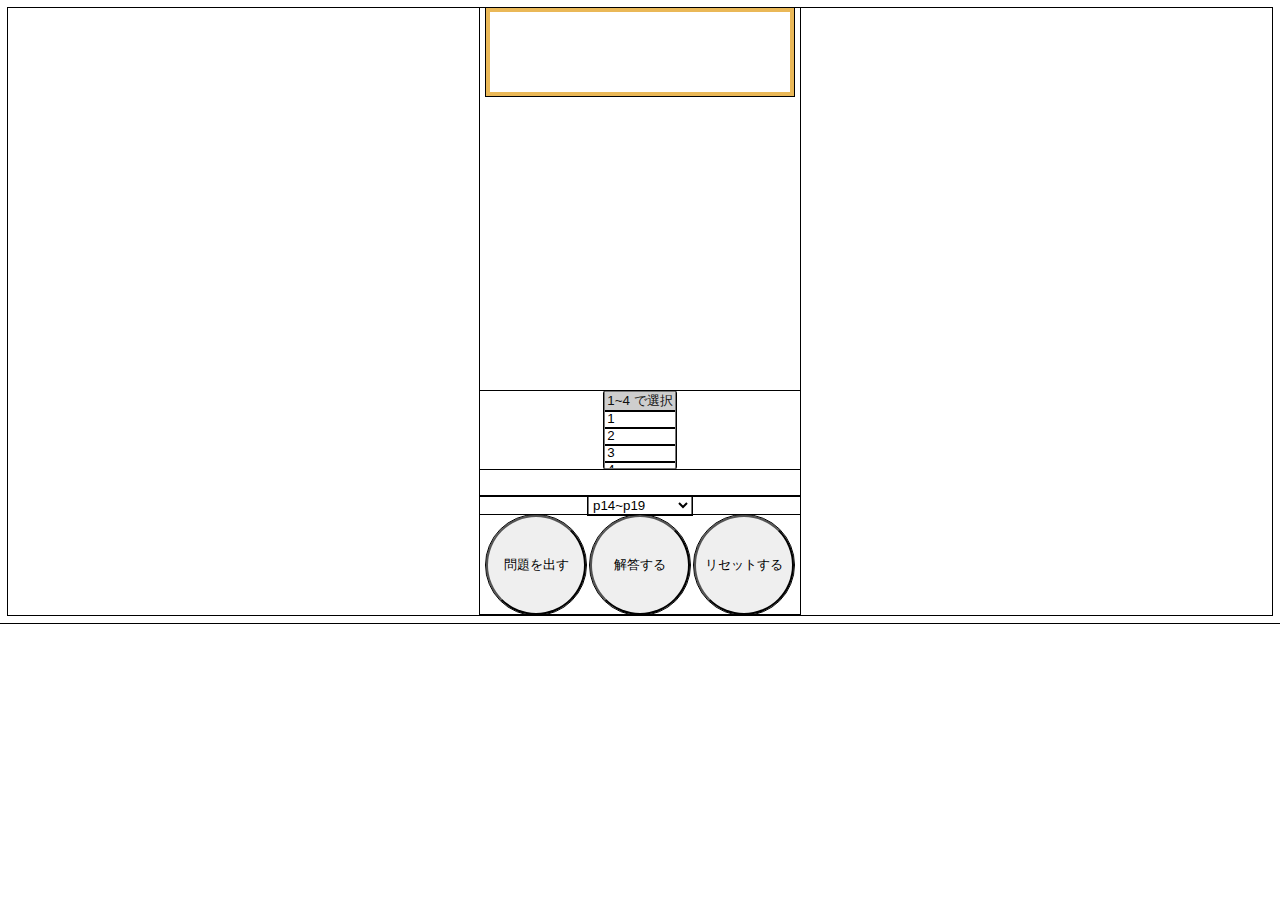
==== commit ac4c02e8: "a" ====
--- a/test.html
+++ b/test.html
@@ -109,14 +109,16 @@
         grid-area: p3;
       }
 
-      #btns{
+      /* #btns{
               display: flex;
               flex-direction: column;
               grid-area: p4;
-            }
+            } */
       
       #btns input{
-        border-radius: 25px;
+        border-radius: 50px;
+        width: 100px;
+        height: 100px;
         
       }
 
@@ -136,6 +138,9 @@
         opacity:0;
       }
 
+      #mondaic{
+        height: 25px;
+      }
       
 </style>
 
@@ -526,7 +531,18 @@
 
        console.log('単語の数'+Elength);//数を記録
 
-          var nnn=sessionStorage.length;
+       if(sessionStorage.hasOwnProperty('wordlog')) {
+
+        var datalist = JSON.parse(sessionStorage.getItem("wordlog"));
+
+        var nnn=Object.keys(datalist).length;
+
+        console.log(datalist);
+       }else{
+         var nnn=0;
+       }
+
+          
 
           console.log(nnn);
        
@@ -554,17 +570,20 @@
 
           for (let step = 0; step < nnn; step++){
 
-            var calling =sessionStorage.key(step);
+            var calling =JSON.parse(sessionStorage.getItem("wordlog"));
 
               console.log(calling);
 
-              var key =sessionStorage.key(step);
+              var key =Object.keys(calling);
+
+              var key2=key[step];
+
               console.log('AAA '+step);
               var val = sessionStorage.getItem(key);
               console.log('AAA '+val);
               delete Eword.val;
               console.log(Eword);
-              var idx = Eword2.indexOf(val);
+              var idx = Eword2.indexOf(key2);
               if(idx >= 0){
                   Eword2.splice(idx, 1);
                   Jword.splice(idx,1);
@@ -585,7 +604,36 @@
 
             
             nnn=nnn+1;
-            sessionStorage.setItem(nnn,Eword2[QEword]);//保存
+            // sessionStorage.setItem(nnn,Eword2[QEword]);//保存
+
+            if(sessionStorage.hasOwnProperty('wordlog')) {
+
+            var datalist = JSON.parse(sessionStorage.getItem("wordlog"));
+            datalist[Eword2[QEword]] = Jword[QEword];
+
+            //保存する
+            sessionStorage.setItem("wordlog", JSON.stringify(datalist));
+
+            }else{
+
+            var datalist={};
+
+            datalist[Eword2[QEword]] = Jword[QEword];
+
+            sessionStorage.setItem('wordlog',JSON.stringify(datalist));
+
+            var poo=sessionStorage.getItem('wordlog');
+
+            poo= JSON.parse(poo);
+
+            for (var i = 0; i < poo.length; i++) {
+                for (var key in poo[i]) {
+                  console.log(poo[i][key]);
+                }
+              }
+
+
+            }
             
             const lp =nnn+'/'+Elength;
             momo.innerHTML=lp; 
@@ -596,10 +644,12 @@
               switch(lang){
 
               case 'eng':
-                var ssup2=new SpeechSynthesisUtterance();
-                ssup2.text=Eword2[QEword];
-                ssup2.lang='en-EN';
-                speechSynthesis.speak(ssup2);
+                var ssup=new SpeechSynthesisUtterance();
+                ssup.text=Eword2[QEword];
+                ssup.lang='en-EN';
+                speechSynthesis.speak(ssup);
+
+                sessionStorage.setItem(ssup.lang,Eword2[QEword]);//保存
               break;
 
               case 'ja':
@@ -612,6 +662,7 @@
               
               speechSynthesis.speak(ssup);
 
+              sessionStorage.setItem(ssup.lang,Eword2[QEword]);//保存
               break;
 
               case 'cha':
@@ -624,6 +675,7 @@
               
               speechSynthesis.speak(ssup);
 
+              sessionStorage.setItem(ssup.lang,Eword2[QEword]);//保存
               break;
 
 
@@ -868,6 +920,62 @@
 }
 
 
+function loop(){
+  stbtn.click();
+}
+
+
+// function repeatname(){
+
+//   var lang=sessionStorage.getItem(ssup.lang,Eword2[QEword]);
+
+//   if ('speechSynthesis' in window) {
+//               console.log("このブラウザは音声合成に対応しています! ^_^");
+
+//               switch(lang){
+
+//               case 'eng':
+//                 var ssup=new SpeechSynthesisUtterance();
+//                 ssup.text=Eword2[QEword];
+//                 ssup.lang='en-EN';
+//                 speechSynthesis.speak(ssup);
+
+//                 sessionStorage.setItem(ssup.lang,Eword2[QEword]);//保存
+//               break;
+
+//               case 'ja':
+
+//               var ssup = new SpeechSynthesisUtterance();
+              
+//               ssup.text =Eword2[QEword];
+              
+//               ssup.lang = 'ja-JP';
+              
+//               speechSynthesis.speak(ssup);
+
+//               sessionStorage.setItem(ssup.lang,Eword2[QEword]);//保存
+//               break;
+
+//               case 'cha':
+
+//               var ssup = new SpeechSynthesisUtterance();
+              
+//               ssup.text =Eword2[QEword];
+                           
+//               ssup.lang='zh-CN';
+              
+//               speechSynthesis.speak(ssup);
+
+//               sessionStorage.setItem(ssup.lang,Eword2[QEword]);//保存
+//               break;
+
+
+//             }
+//             } else {
+
+//               console.log("このブラウザは音声合成に対応していません。 T_T");
+//             }
+// }
 
         
  go.onclick=function Go(){
@@ -908,6 +1016,9 @@
          var audioElem = new Audio();
         audioElem.src = "music/correct2.mp3";
         audioElem.play();
+
+        
+        setTimeout("loop()", 1000);
    
         
        }else{
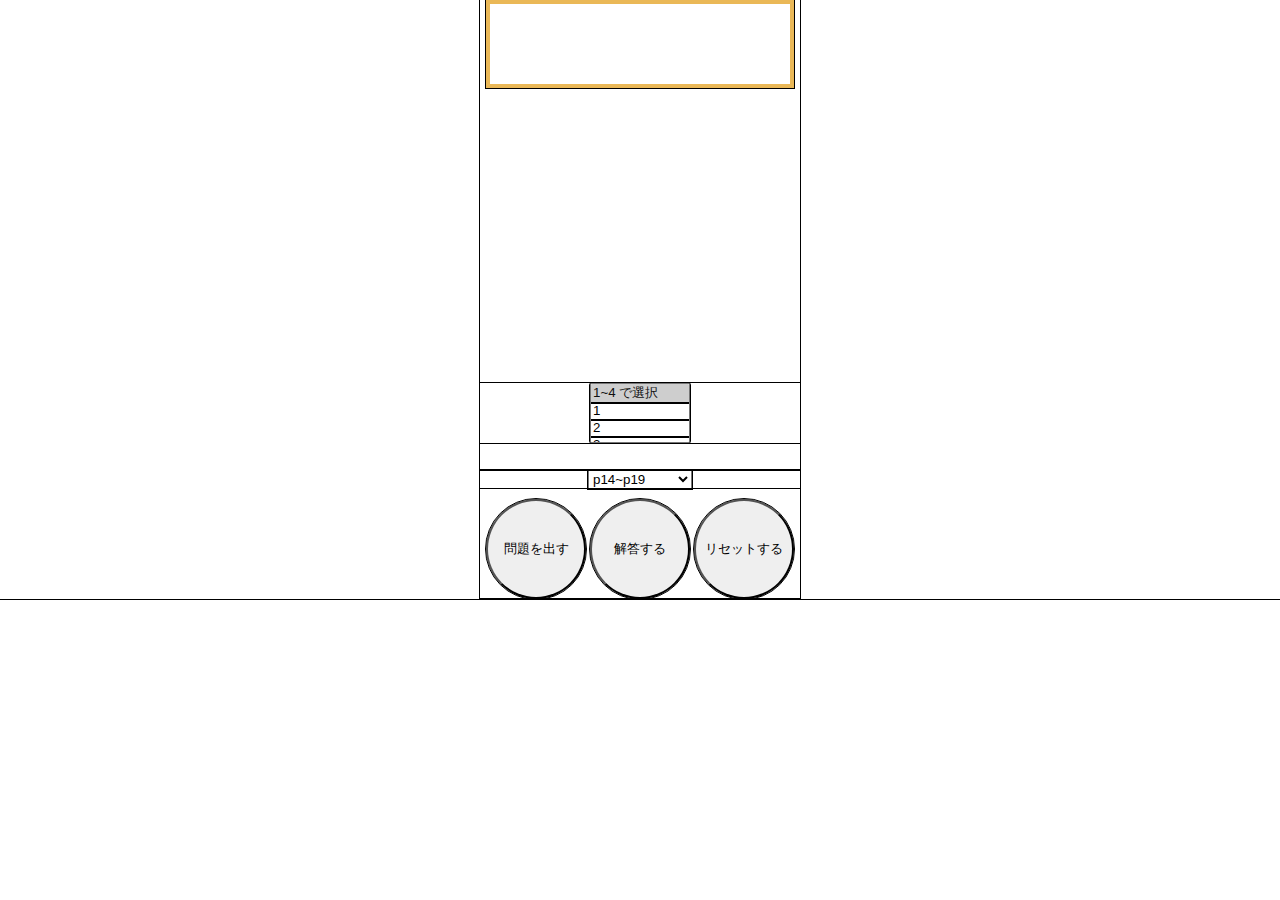
==== commit a0b67bc2: "a" ====
--- a/test.html
+++ b/test.html
@@ -32,10 +32,12 @@
 <style>
   *{
     outline: 1px solid black;
+    
   }
 
   body{
     text-align: center;
+    margin: 0 auto;
   }
 
   #ans{
@@ -97,7 +99,6 @@
 
       #number{
         grid-area: p1;
-        width: 100px;
       }
 
       #mondaic{
@@ -117,6 +118,7 @@
       
       #btns input{
         border-radius: 50px;
+        margin-top: 10px;
         width: 100px;
         height: 100px;
         
@@ -162,7 +164,7 @@
     </ul>
 
     <div class="panel">
-    <select  id="Number" size="4">
+    <select  id="Number" size="4" style="height: 60px; width: 100px;">
       <option value="" selected>1~4 で選択</option>
       <option value="1">1</option>
       <option value="2">2</option>
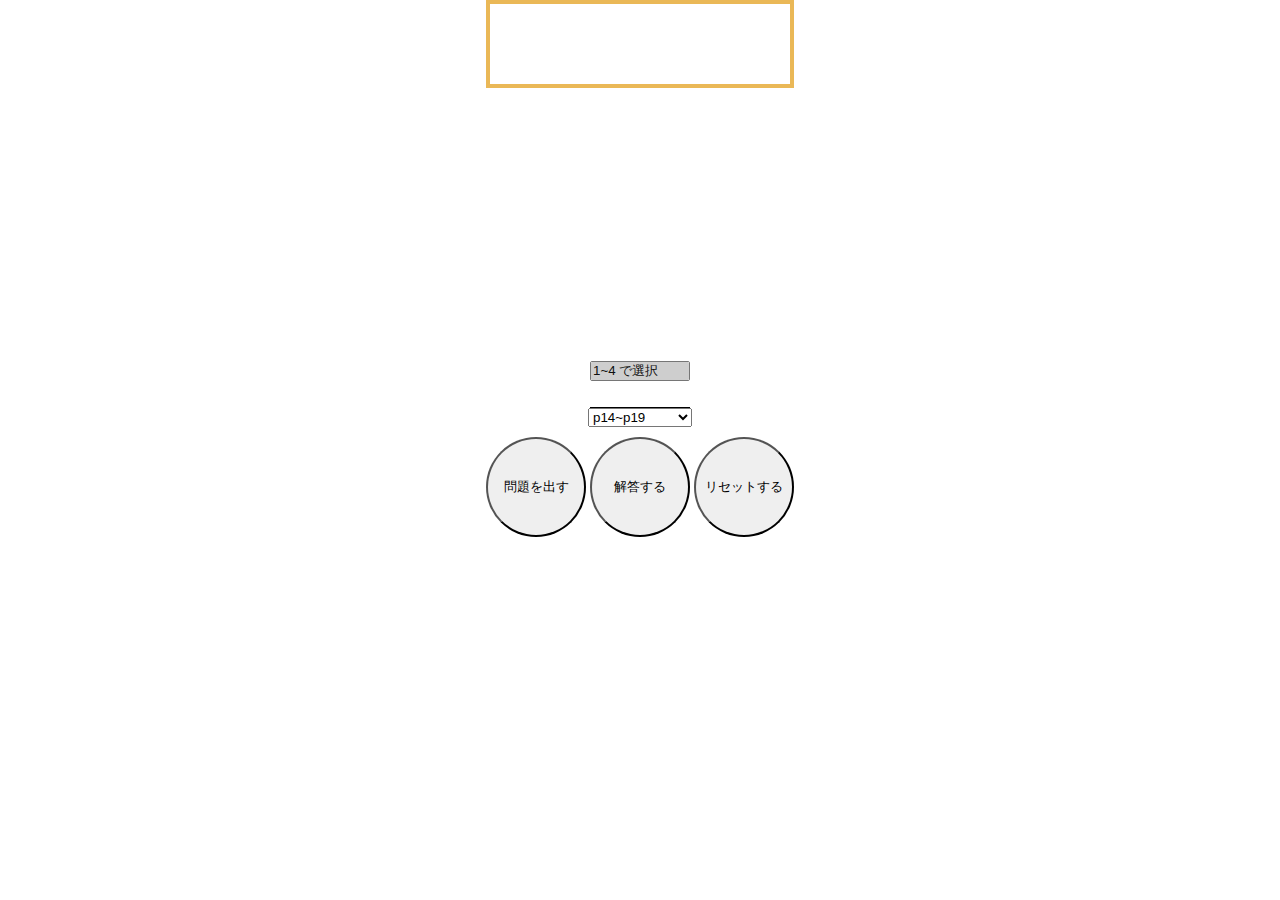
==== commit 4c20325e: "aa" ====
--- a/test.html
+++ b/test.html
@@ -30,10 +30,10 @@
     <title>四択!!英単語クイズ</title>
 
 <style>
-  *{
+  /* *{
     outline: 1px solid black;
     
-  }
+  } */
 
   body{
     text-align: center;
@@ -61,6 +61,8 @@
 
   ul{
     padding: 0;
+    margin-top: 5px;
+    margin-bottom: 5px;
   }
   #pl{
         transition:0.5s !important;
@@ -103,6 +105,8 @@
 
       #mondaic{
         grid-area: p2;
+        width: 100px;
+        margin: 0 auto;
         border-bottom: 1px solid black;
       }
 
@@ -164,7 +168,7 @@
     </ul>
 
     <div class="panel">
-    <select  id="Number" size="4" style="height: 60px; width: 100px;">
+    <select  id="Number" size="4" style="height: 20px; width: 100px;">
       <option value="" selected>1~4 で選択</option>
       <option value="1">1</option>
       <option value="2">2</option>
@@ -208,6 +212,8 @@
           <option value="12">p140~p145</option>          
           <option value="13">p146~p151</option>          
           <option value="14">p152~p157</option>          
+          <option value="15">p158~p163</option>          
+          <option value="16">p164~p169</option>          
          
         </optgroup>
         <optgroup label="cloud">
@@ -469,12 +475,28 @@
 
           case '14':
 
-          var Eword={'confidence':'信頼;自信 秘密','effort':'努力','favor':'好意;親切な行為','responsible':'責任のある','serious':'真剣な,真面目な 重大な','curious':'好奇心の強い','aggressive':'攻撃的な,好戦的な','superior':'優れた','inferior':'劣った','senior':'年上の;;上位の 先輩 上級生','junior':'年下の;下位の 後輩;下級生','prefer':'を好む','thief':'泥棒,空き巣','crime':'罪;犯罪','battle':'戦闘;闘い 闘争 戦う','weapon':'武器,兵器','enemy':'敵','alarm':'警報(器),報知器;目覚まし(時計) 驚き;恐怖 をはっとさせる に警告を発する','guilty':'有罪の,罪を犯した','delinquent':'非行の,軽犯罪の;義務を怠る','pity':'あわれみ 残念なこと かわいそうに思う','dislike':'を嫌がる,を嫌う 反感','hesitate':'をためらう,を躊躇する','regret':'を後悔する,を残念に思う 後悔,遺憾','lead':'を導く,の先頭に立つ;を案内する(道などが)通じる 首位,リード;手本','conduct':'を行う,を運営する を指揮する 行為,ふるまい 運営','direct':'を向ける を指揮する に道を教える 直接の;まっすぐな 直に','influence':'に(間接的な)影響を与える 影響,影響力','affect':'に(直接的な)影響を与える,(病気が)を冒す を感動させる','exert':'(力・影響力など)を使う;に及ぼす 努力する','favorite':'お気に入りの,一番好きな お気に入りの人[もの]','favorable':'(返事などが)好意的な,賛成の 好都合な,有利な','industrial':'産業の,工業の','indutrious':'勤勉な,よく働く','sensitive':'敏感な;(人が)傷つきやすい,傷ついて','sensible':'分別のある,賢明な'};
-
-          var lang='eng';
-
-          break;
-
+          var Eword={'confidence':'信頼;自信 秘密','effort':'努力','favor':'好意;親切な行為','responsible':'責任のある','serious':'真剣な,真面目な 重大な','curious':'好奇心の強い','aggressive':'攻撃的な,好戦的な','superior':'優れた','inferior':'劣った','senior':'年上の;上位の 先輩 上級生','junior':'年下の;下位の 後輩;下級生','prefer':'を好む','thief':'泥棒,空き巣','crime':'罪;犯罪','battle':'戦闘;闘い 闘争 戦う','weapon':'武器,兵器','enemy':'敵','alarm':'警報(器),報知器;目覚まし(時計) 驚き;恐怖 をはっとさせる に警告を発する','guilty':'有罪の,罪を犯した','delinquent':'非行の,軽犯罪の;義務を怠る','pity':'あわれみ 残念なこと かわいそうに思う','dislike':'を嫌がる,を嫌う 反感','hesitate':'をためらう,を躊躇する','regret':'を後悔する,を残念に思う 後悔,遺憾','lead':'を導く,の先頭に立つ;を案内する(道などが)通じる 首位,リード;手本','conduct':'を行う,を運営する を指揮する 行為,ふるまい 運営','direct':'を向ける を指揮する に道を教える 直接の;まっすぐな 直に','influence':'に(間接的な)影響を与える 影響,影響力','affect':'に(直接的な)影響を与える,(病気が)を冒す を感動させる','exert':'(力・影響力など)を使う;に及ぼす 努力する','favorite':'お気に入りの,一番好きな お気に入りの人[もの]','favorable':'(返事などが)好意的な,賛成の 好都合な,有利な','industrial':'産業の,工業の','indutrious':'勤勉な,よく働く','sensitive':'敏感な;(人が)傷つきやすい,傷ついて','sensible':'分別のある,賢明な'};
+
+          var lang='eng';
+
+          break;
+
+          case '15':
+
+          var Eword={'display':'を陳列する;を示す を画面に表示する 陳列;展示 ディスプレー','arrange':'を手配する,を取り決める を配置する,をきちんと並べる','imitate':'をまねる,を模倣する を見習う','indicate':'を示す を暗示する','behave':'ふるまう','attract':'を引きつける,を魅惑する','successful':'成功した,うまくいっている','successive':'連続の','literate':'(人が)読み書きができる','literal':'文字通りの,逐語的な;実際の','literary':'文学の,文芸の','childish':'子どもっぽい,大人げない 子ども(特有)の,児童の','childlike':'子どもらしい,無邪気な','healthful':'健康によい,健康を促進させるような','healthy':'健康な,健全な 健康によい','invaluable':'非常に価値のある,大いに役立つ','valueless':'価値のない','manly':'(男性・ふるまいなどが)男らしい (女性が)男勝りの','mannish':'(女性・服装などが)男っぽい','social':'社会の;社交の','sociable':'社交的な','alike':'似ている 同様に,同等に','similar':'同類の,よく似た','equal':'等しい 平等な 対等の人 に等しい,に匹敵する','variety':'種類 多様性,変化','state':'を(はっきり)述べる,を表明する 状態 国家;州','refer':'言及する,述べる を参照する','claim':'を主張する を要求する,を求める 主張 要求','approve':'(に)賛成する,(を)認める','recommend':'を勧める;を推薦する','reply':'返事をする,答える 返事,答え','correct':'を訂正する 正しい,正確な','accept':'を受け入れる を受け取る','debate':'を討論する;議論する 討論;議論'};
+
+          var lang='eng';
+
+          break;
+          
+          case '16':
+
+          var Eword={'despite':'～にもかかわらず','beyond':'～を越えて ～の向こうに ～の他に','beneath':'～の下に ～に値しない','besides':'～の他に,～に加えて そのうえ,さらに;その他に','throughout':'～のいたるところに ～の間ずっと すっかり','therefore':'したがって,それゆえに','anyway':'とにかく,いずれにせよ どうにかして','once':'一度,かつて 一度[いったん]～すると','high':'(高さ・位置が)高い (価値・給料が)高い 高く','low':'(高さ・位置が)低いい (価値・給料が)低い[安い] 低く','expensive':'(品物が)高価な,費用のかかる','cheap':'(品物が)安い,安物の,安っぽい','large':'(数・量が)多い (形・面積・容量が)大きい,広い','small':'(数・量が)少ない,わずかな (形・面積・容量が)小さい,せまい','estimate':'(を)見積もる を評価する 見積もり,見積もりの金額','measure':'(を)測定する を評価する 対策 基準','divide':'を分ける;を分類する (を)割る','add':'(を)足す を加える;を付け加える','amount':'…に達する 結局…になる 総計,総額 量,額','able':'できる,有能な','capable':'能力がある,有能な','possible':'可能な,可能性のある できる限りの','attitude':'態度,心構え 姿勢','manner':'方法,やり方 行儀 態度','habit':'(個人の)習慣,くせ','appointment':'(面会の)約束,(医者などの)予約 任命','concern':'関心,心配 関係;関連 を心配させる に関係する','affair':'情勢,問題,事情 事件','consensus':'意見の一致,合意','announce':'を公表する,を知らせる','greet':'にあいさつをする,を迎える','scold':'(を)しかる,(に)小言を言う','scream':'悲鳴を上げる,叫ぶ 悲鳴,絶叫','quarrel':'呼吸する,息をする','sigh':'ため息をつく ため息'};
+
+          var lang='eng';
+
+          break;
+          
           // case '':
 
           // var Eword={'':'','':'','':'','':'','':'','':'','':'','':'','':'','':'','':'','':'','':'','':'','':'','':'','':'','':'','':'','':'','':'','':'','':'','':'','':'','':'','':'','':'','':'','':'','':'','':'','':'','':'','':'','':'','':'','':'','':'','':'','':'','':'','':'','':'','':'','':'','':'','':'','':'','':'','':'','':'','':'','':'','':'','':'','':'','':'','':'','':'','':'','':'','':'','':'','':''};
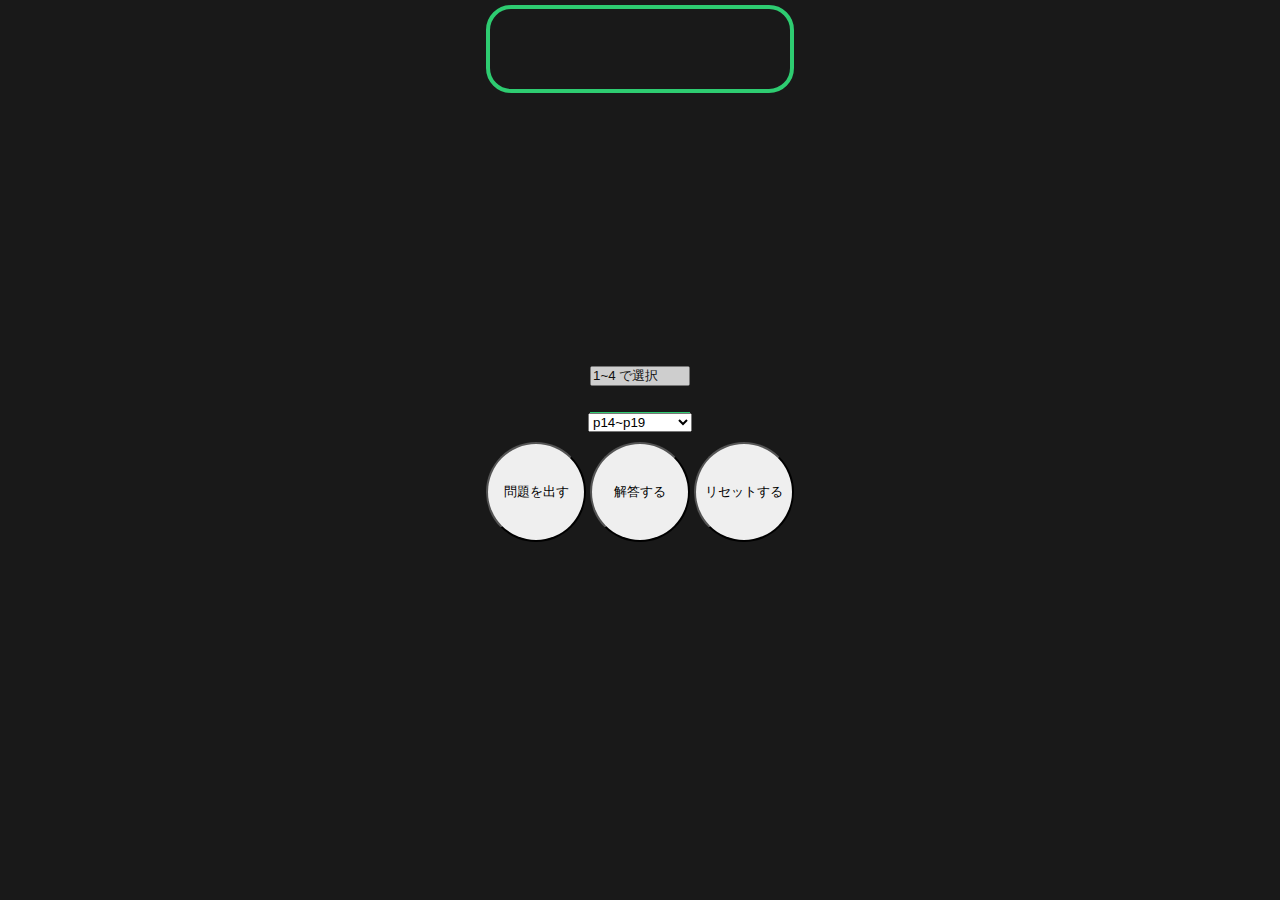
==== commit 612345e4: "a" ====
--- a/test.html
+++ b/test.html
@@ -38,6 +38,7 @@
   body{
     text-align: center;
     margin: 0 auto;
+    background: #191919;
   }
 
   #ans{
@@ -47,16 +48,19 @@
   #form{
     margin: 0 auto;
     width: 320px;
+    padding: 5px;
   }
 
   #Q{
         width: 300px;
         height: 80px;
-        border: 4px solid #EAB857;
+        border: 4px solid #2ecc71;
+        /* background: #2ecc71; */
         text-align:center;
         font-size: 40px;
         margin: 0 auto;
-        
+        color: white;
+        border-radius: 25px;
       }
 
   ul{
@@ -72,8 +76,9 @@
       #pl li{
         list-style: none;
         /*background: linear-gradient(#ff6347,#dc143c);*/
-        background: yellow;
-        border: 1px solid black;
+        color: #3498db;
+        background: none;
+        border: 1px solid #3498db;
         padding: 5px;
         width: 310px;
         height: 50px;
@@ -107,7 +112,8 @@
         grid-area: p2;
         width: 100px;
         margin: 0 auto;
-        border-bottom: 1px solid black;
+        border-bottom: 1px solid #2ecc71;
+        color: #2ecc71;
       }
 
       #course{
@@ -130,11 +136,14 @@
 
       #yans{
         grid-area: p5;
+        color: #2ecc71;
       }
 
       .p{
-        background: linear-gradient(#ff6347,#dc143c) !important;
-        color: white;
+        /* background: linear-gradient(white,#2ecc71) !important; */
+        background: #2ecc71 !important;
+        border: 1px solid #2ecc71 !important;
+        color: white !important;
         margin-left: 15px !important;
         /* margin-left: 50.5% !important; */
       }
@@ -281,7 +290,7 @@
 
         var d=number.value;
 
-        console.log(d);
+        // console.log(d);
 
         switch(Number(d)){
           case 1:
@@ -611,8 +620,8 @@
               if(idx >= 0){
                   Eword2.splice(idx, 1);
                   Jword.splice(idx,1);
-                  console.log(Eword2);
-                  console.log(Jword);
+                  // console.log(Eword2);
+                  // console.log(Jword);
               }
 
           }
@@ -715,6 +724,47 @@
 
         var Aword=Jword[QEword];
           console.log(Aword);//英単語の答え
+                  
+         
+
+         
+        
+
+          var minus=Elength-nnn;
+
+          if(minus<3){
+            console.log("球切れ");
+            var datalist = JSON.parse(sessionStorage.getItem("wordlog"));
+            var Dlength=Object.keys(datalist).length;
+            var deleteword=[];
+
+            for(let step=0; step < Dlength; step++){
+              // deleteword.push(Object.keys(datalist)[step]);
+              deleteword.push(datalist [Object.keys(datalist)[step]]);
+                       
+          }
+
+          console.log(deleteword);
+          
+          
+          var idx3 = deleteword.indexOf(Aword);
+          if(idx3 >= 0){
+            deleteword.splice(idx3, 1); 
+            console.log(deleteword);
+            Dlength=Dlength-1;
+
+            for(let step=0; step < Dlength; step++){
+              // deleteword.push(Object.keys(datalist)[step]);
+              Jword.push(deleteword[step]);
+                       
+          }
+            console.log(Jword);
+          }
+
+
+          }
+
+          
               
           var num=['1','2','3','4'];
 
@@ -743,11 +793,8 @@
                 a4.innerHTML='4.'+Aword;
               break;
             }
-                  
-         
-
-         
-        Jword.splice(QEword,1);
+          
+          Jword.splice(QEword,1);
           console.log(Jword);
 
           num.splice(NR,1);
@@ -755,8 +802,9 @@
           console.log(num);
 
 
-        var Aword1=Math.floor(Math.random()* Jword.length);
+          var Aword1=Math.floor(Math.random()* Jword.length);
           console.log(Jword[Aword1]);//ダミー1
+
 
           var NR2=Math.floor(Math.random()* num.length); 
             console.log(num[NR2]);
@@ -850,17 +898,18 @@
 
   var ran=qan.innerHTML;
   
-  console.log(ran);
+  // console.log(ran);
 
   if(ran<1){
 
    
-    console.log('AAA');
+    // console.log('AAA');
   }else{
       number.value="1";
     if( a1.classList.contains('p') == true ){
       //何か処理を書く
       number.value="";
+      number.focus();
       }
     
     
@@ -868,6 +917,7 @@
   a2.classList.remove('p');
   a3.classList.remove('p');
   a4.classList.remove('p');
+  number.focus();
   }
   
 }
@@ -875,13 +925,13 @@
 
   var ran=qan.innerHTML;
   
-  console.log(ran);
+  // console.log(ran);
 
 
   if(ran<1){
 
    
-console.log('AAA');
+// console.log('AAA');
 }else{
   number.value="2";
   if( a2.classList.contains('p') == true ){
@@ -893,18 +943,20 @@
   a3.classList.remove('p');
   a4.classList.remove('p');
 }
+
+number.focus();
 }
 a3.onclick=function A3(){
 
   var ran=qan.innerHTML;
   
-  console.log(ran);
+  // console.log(ran);
 
 
   if(ran<1){
 
    
-console.log('AAA');
+// console.log('AAA');
 }else{
   number.value="3";
   if( a3.classList.contains('p') == true ){
@@ -916,18 +968,20 @@
   a1.classList.remove('p');
   a4.classList.remove('p');
 }
+
+number.focus();
 }
 a4.onclick=function A4(){
 
   var ran=qan.innerHTML;
   
-  console.log(ran);
+  // console.log(ran);
 
 
   if(ran<1){
 
    
-console.log('AAA');
+// console.log('AAA');
 }else{
   number.value="4";
   if( a4.classList.contains('p') == true ){
@@ -940,7 +994,7 @@
   a1.classList.remove('p');
 }
 
-
+number.focus();
 }
 
 
@@ -1006,7 +1060,7 @@
 
        var an= number.value;
 
-       console.log(an);
+      //  console.log(an);
 
        var qan2=qan.textContent;
 
@@ -1018,6 +1072,7 @@
 
     if(qan2==""){
       console.log("始まってない")
+      number.focus();
     }else{
       if(an==qan2){
         
@@ -1059,6 +1114,7 @@
                   var audioElem = new Audio();
                   audioElem.src = "music/incorrect1.mp3";
                   audioElem.play();
+                  number.focus();
 
          }
 
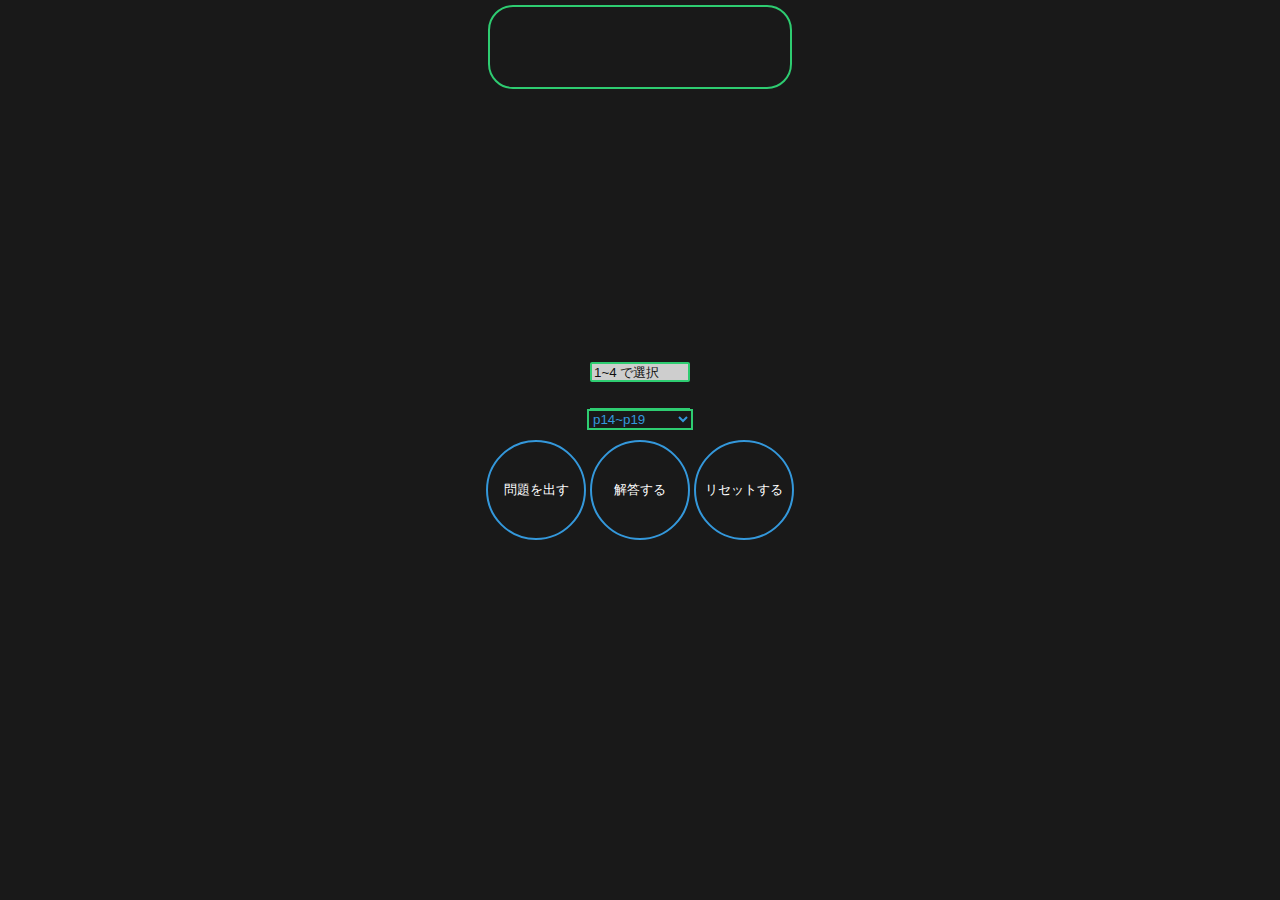
==== commit 94d6b457: "ada" ====
--- a/test.html
+++ b/test.html
@@ -54,7 +54,7 @@
   #Q{
         width: 300px;
         height: 80px;
-        border: 4px solid #2ecc71;
+        border: 2px solid #2ecc71;
         /* background: #2ecc71; */
         text-align:center;
         font-size: 40px;
@@ -104,9 +104,12 @@
         ;
       } */
 
-      #number{
+      /* #number{
         grid-area: p1;
-      }
+        background: #191919;
+        color: white;
+        border: 2px solid #2ecc71;
+      } */
 
       #mondaic{
         grid-area: p2;
@@ -116,8 +119,17 @@
         color: #2ecc71;
       }
 
+      select{
+        background: #191919;
+        color: #3498db;
+        border: 2px solid #2ecc71
+      }
+
       #course{
         grid-area: p3;
+        background: #191919;
+        color: #3498db;
+        border: 2px solid #2ecc71
       }
 
       /* #btns{
@@ -131,8 +143,21 @@
         margin-top: 10px;
         width: 100px;
         height: 100px;
-        
-      }
+        background: none;
+        color: white;
+        border: 2px solid #3498db;
+        transition: 0.5s;
+      }
+
+      #btns input:hover{
+        border: 2px solid #2ecc71;
+        color: #2ecc71;
+      }
+
+      #btns input:focus{
+          outline: 0;
+          
+        }
 
       #yans{
         grid-area: p5;
@@ -156,6 +181,8 @@
       #mondaic{
         height: 25px;
       }
+
+      
       
 </style>
 
@@ -223,6 +250,8 @@
           <option value="14">p152~p157</option>          
           <option value="15">p158~p163</option>          
           <option value="16">p164~p169</option>          
+          <option value="17">p170~p175</option>          
+          <option value="18">p176~p181</option>          
          
         </optgroup>
         <optgroup label="cloud">
@@ -500,12 +529,20 @@
           
           case '16':
 
-          var Eword={'despite':'～にもかかわらず','beyond':'～を越えて ～の向こうに ～の他に','beneath':'～の下に ～に値しない','besides':'～の他に,～に加えて そのうえ,さらに;その他に','throughout':'～のいたるところに ～の間ずっと すっかり','therefore':'したがって,それゆえに','anyway':'とにかく,いずれにせよ どうにかして','once':'一度,かつて 一度[いったん]～すると','high':'(高さ・位置が)高い (価値・給料が)高い 高く','low':'(高さ・位置が)低いい (価値・給料が)低い[安い] 低く','expensive':'(品物が)高価な,費用のかかる','cheap':'(品物が)安い,安物の,安っぽい','large':'(数・量が)多い (形・面積・容量が)大きい,広い','small':'(数・量が)少ない,わずかな (形・面積・容量が)小さい,せまい','estimate':'(を)見積もる を評価する 見積もり,見積もりの金額','measure':'(を)測定する を評価する 対策 基準','divide':'を分ける;を分類する (を)割る','add':'(を)足す を加える;を付け加える','amount':'…に達する 結局…になる 総計,総額 量,額','able':'できる,有能な','capable':'能力がある,有能な','possible':'可能な,可能性のある できる限りの','attitude':'態度,心構え 姿勢','manner':'方法,やり方 行儀 態度','habit':'(個人の)習慣,くせ','appointment':'(面会の)約束,(医者などの)予約 任命','concern':'関心,心配 関係;関連 を心配させる に関係する','affair':'情勢,問題,事情 事件','consensus':'意見の一致,合意','announce':'を公表する,を知らせる','greet':'にあいさつをする,を迎える','scold':'(を)しかる,(に)小言を言う','scream':'悲鳴を上げる,叫ぶ 悲鳴,絶叫','quarrel':'呼吸する,息をする','sigh':'ため息をつく ため息'};
-
-          var lang='eng';
-
-          break;
-          
+          var Eword={'despite':'～にもかかわらず','beyond':'～を越えて ～の向こうに ～の他に','beneath':'～の下に ～に値しない','besides':'～の他に,～に加えて そのうえ,さらに;その他に','throughout':'～のいたるところに ～の間ずっと すっかり','therefore':'したがって,それゆえに','anyway':'とにかく,いずれにせよ どうにかして','once':'一度,かつて 一度[いったん]～すると','high':'(高さ・位置が)高い (価値・給料が)高い 高く','low':'(高さ・位置が)低いい (価値・給料が)低い[安い] 低く','expensive':'(品物が)高価な,費用のかかる','cheap':'(品物が)安い,安物の,安っぽい','large':'(数・量が)多い (形・面積・容量が)大きい,広い','small':'(数・量が)少ない,わずかな (形・面積・容量が)小さい,せまい','estimate':'(を)見積もる を評価する 見積もり,見積もりの金額','measure':'(を)測定する を評価する 対策 基準','divide':'を分ける;を分類する (を)割る','add':'(を)足す を加える;を付け加える','amount':'…に達する 結局…になる 総計,総額 量,額','able':'できる,有能な','capable':'能力がある,有能な','possible':'可能な,可能性のある できる限りの','attitude':'態度,心構え 姿勢','manner':'方法,やり方 行儀 態度','habit':'(個人の)習慣,くせ','appointment':'(面会の)約束,(医者などの)予約 任命','concern':'関心,心配 関係;関連 を心配させる に関係する','affair':'情勢,問題,事情 事件','consensus':'意見の一致,合意','announce':'を公表する,を知らせる','greet':'にあいさつをする,を迎える','scold':'(を)しかる,(に)小言を言う','scream':'悲鳴を上げる,叫ぶ 悲鳴,絶叫','quarrel':'口論する,言い争う 口論,言い争い','breathe':'呼吸する,息をする','sigh':'ため息をつく ため息'};
+
+          var lang='eng';
+
+          break;
+          
+          case '17':
+
+          var Eword={'normal':'標準的な;正常な','ordinary':'ふつうの 平凡な','average':'平均的な,普通の 平均','regular':'規則的な,定期的な','rare':'まれな,珍しい','particular':'特定の 特別の 詳しい','relative':'相対的な 関係のある 親戚','publish':'(を)出版する (を)公表する','print':'(を)印刷する (を)出版する 出版物,活字','broadcast':'を放送する,を放映する 放送番組','create':'を創作する,を創造する','design':'を設計する,をデザインする を計画する 設計(図),デザイン 計画,意図','media':'(マス)メディア,マスコミ マスゴミ','murder':'(人)を殺す 殺人(事件)','arrest':'を逮捕する の注意を引く 逮捕','seize':'を押収する;を奪い取る をつかむ','surround':'を囲む を包囲する','oppress':'(権力などで)を虐げる,圧迫する','dangerous':'危険な 危害を加えそうな','useless':'無駄な 役に立たない','impossible':'不可能な,ありえない どうしようもない','convenient':'便利な,都合のよい','necessary':'必要な 必需品','topic':'話題,議題','direction':'指揮,管理 方向 方針','result':'結果,成績 ...に原因がある ...という結果になる','conclusion':'結論;終末','opportunity':'機会,好機,チャンス','principal':'主な,主要な;最も重要な 支配者;社長,校長','opposite':'正反対の,逆の 向かい側の,反対側の 反対の人 ～の向かいに','poll':'世論調査;投票 投票する;一定の票を得る','respect':'を尊敬する;を重視する 尊敬;重視 点,事項 関係','admire':'に感心する,を称賛する を鑑賞する','appreciate':'の良さが分かる,を認識する を鑑賞する を感謝する'};
+
+          var lang='eng';
+
+          break;
+
           // case '':
 
           // var Eword={'':'','':'','':'','':'','':'','':'','':'','':'','':'','':'','':'','':'','':'','':'','':'','':'','':'','':'','':'','':'','':'','':'','':'','':'','':'','':'','':'','':'','':'','':'','':'','':'','':'','':'','':'','':'','':'','':'','':'','':'','':'','':'','':'','':'','':'','':'','':'','':'','':'','':'','':'','':'','':'','':'','':'','':'','':'','':'','':'','':'','':'','':'','':'','':'','':''};
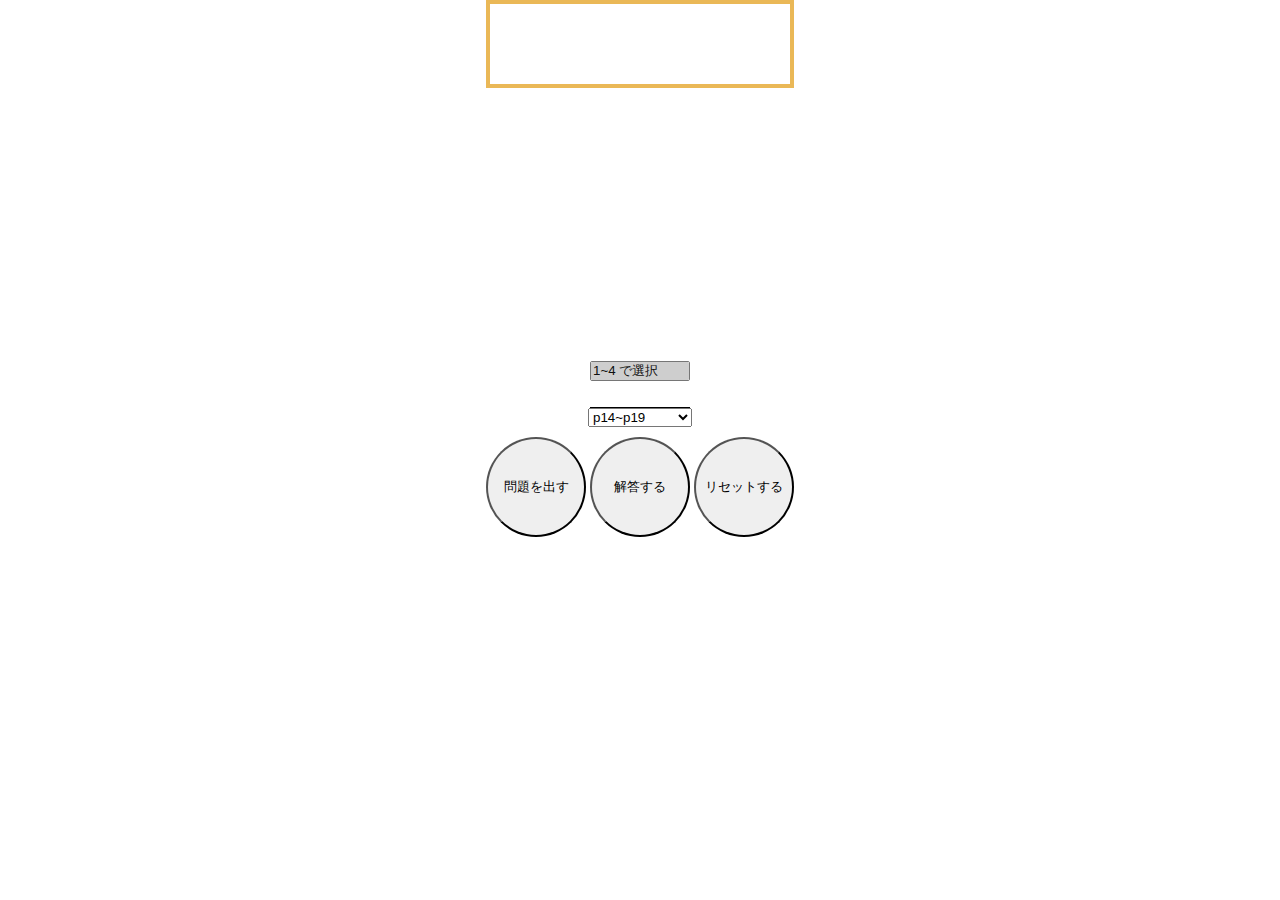
==== commit 99945dd9: "2020年9月16日19時21分" ====
--- a/test.html
+++ b/test.html
@@ -38,7 +38,6 @@
   body{
     text-align: center;
     margin: 0 auto;
-    background: #191919;
   }
 
   #ans{
@@ -48,19 +47,16 @@
   #form{
     margin: 0 auto;
     width: 320px;
-    padding: 5px;
   }
 
   #Q{
         width: 300px;
         height: 80px;
-        border: 2px solid #2ecc71;
-        /* background: #2ecc71; */
+        border: 4px solid #EAB857;
         text-align:center;
         font-size: 40px;
         margin: 0 auto;
-        color: white;
-        border-radius: 25px;
+        
       }
 
   ul{
@@ -76,9 +72,8 @@
       #pl li{
         list-style: none;
         /*background: linear-gradient(#ff6347,#dc143c);*/
-        color: #3498db;
-        background: none;
-        border: 1px solid #3498db;
+        background: yellow;
+        border: 1px solid black;
         padding: 5px;
         width: 310px;
         height: 50px;
@@ -104,32 +99,19 @@
         ;
       } */
 
-      /* #number{
+      #number{
         grid-area: p1;
-        background: #191919;
-        color: white;
-        border: 2px solid #2ecc71;
-      } */
+      }
 
       #mondaic{
         grid-area: p2;
         width: 100px;
         margin: 0 auto;
-        border-bottom: 1px solid #2ecc71;
-        color: #2ecc71;
-      }
-
-      select{
-        background: #191919;
-        color: #3498db;
-        border: 2px solid #2ecc71
+        border-bottom: 1px solid black;
       }
 
       #course{
         grid-area: p3;
-        background: #191919;
-        color: #3498db;
-        border: 2px solid #2ecc71
       }
 
       /* #btns{
@@ -143,32 +125,16 @@
         margin-top: 10px;
         width: 100px;
         height: 100px;
-        background: none;
-        color: white;
-        border: 2px solid #3498db;
-        transition: 0.5s;
-      }
-
-      #btns input:hover{
-        border: 2px solid #2ecc71;
-        color: #2ecc71;
-      }
-
-      #btns input:focus{
-          outline: 0;
-          
-        }
+        
+      }
 
       #yans{
         grid-area: p5;
-        color: #2ecc71;
       }
 
       .p{
-        /* background: linear-gradient(white,#2ecc71) !important; */
-        background: #2ecc71 !important;
-        border: 1px solid #2ecc71 !important;
-        color: white !important;
+        background: linear-gradient(#ff6347,#dc143c) !important;
+        color: white;
         margin-left: 15px !important;
         /* margin-left: 50.5% !important; */
       }
@@ -181,8 +147,6 @@
       #mondaic{
         height: 25px;
       }
-
-      
       
 </style>
 
@@ -529,7 +493,7 @@
           
           case '16':
 
-          var Eword={'despite':'～にもかかわらず','beyond':'～を越えて ～の向こうに ～の他に','beneath':'～の下に ～に値しない','besides':'～の他に,～に加えて そのうえ,さらに;その他に','throughout':'～のいたるところに ～の間ずっと すっかり','therefore':'したがって,それゆえに','anyway':'とにかく,いずれにせよ どうにかして','once':'一度,かつて 一度[いったん]～すると','high':'(高さ・位置が)高い (価値・給料が)高い 高く','low':'(高さ・位置が)低いい (価値・給料が)低い[安い] 低く','expensive':'(品物が)高価な,費用のかかる','cheap':'(品物が)安い,安物の,安っぽい','large':'(数・量が)多い (形・面積・容量が)大きい,広い','small':'(数・量が)少ない,わずかな (形・面積・容量が)小さい,せまい','estimate':'(を)見積もる を評価する 見積もり,見積もりの金額','measure':'(を)測定する を評価する 対策 基準','divide':'を分ける;を分類する (を)割る','add':'(を)足す を加える;を付け加える','amount':'…に達する 結局…になる 総計,総額 量,額','able':'できる,有能な','capable':'能力がある,有能な','possible':'可能な,可能性のある できる限りの','attitude':'態度,心構え 姿勢','manner':'方法,やり方 行儀 態度','habit':'(個人の)習慣,くせ','appointment':'(面会の)約束,(医者などの)予約 任命','concern':'関心,心配 関係;関連 を心配させる に関係する','affair':'情勢,問題,事情 事件','consensus':'意見の一致,合意','announce':'を公表する,を知らせる','greet':'にあいさつをする,を迎える','scold':'(を)しかる,(に)小言を言う','scream':'悲鳴を上げる,叫ぶ 悲鳴,絶叫','quarrel':'口論する,言い争う 口論,言い争い','breathe':'呼吸する,息をする','sigh':'ため息をつく ため息'};
+          var Eword={'despite':'～にもかかわらず','beyond':'～を越えて ～の向こうに ～の他に','beneath':'～の下に ～に値しない','besides':'～の他に,～に加えて そのうえ,さらに;その他に','throughout':'～のいたるところに ～の間ずっと すっかり','therefore':'したがって,それゆえに','anyway':'とにかく,いずれにせよ どうにかして','once':'一度,かつて 一度[いったん]～すると','high':'(高さ・位置が)高い (価値・給料が)高い 高く','low':'(高さ・位置が)低い (価値・給料が)低い[安い] 低く','expensive':'(品物が)高価な,費用のかかる','cheap':'(品物が)安い,安物の,安っぽい','large':'(数・量が)多い (形・面積・容量が)大きい,広い','small':'(数・量が)少ない,わずかな (形・面積・容量が)小さい,せまい','estimate':'(を)見積もる を評価する 見積もり,見積もりの金額','measure':'(を)測定する を評価する 対策 基準','divide':'を分ける;を分類する (を)割る','add':'(を)足す を加える;を付け加える','amount':'…に達する 結局…になる 総計,総額 量,額','able':'できる,有能な','capable':'能力がある,有能な','possible':'可能な,可能性のある できる限りの','attitude':'態度,心構え 姿勢','manner':'方法,やり方 行儀 態度','habit':'(個人の)習慣,くせ','appointment':'(面会の)約束,(医者などの)予約 任命','concern':'関心,心配 関係;関連 を心配させる に関係する','affair':'情勢,問題,事情 事件','consensus':'意見の一致,合意','announce':'を公表する,を知らせる','greet':'にあいさつをする,を迎える','scold':'(を)しかる,(に)小言を言う','scream':'悲鳴を上げる,叫ぶ 悲鳴,絶叫','quarrel':'口論する,言い争う 口論,言い争い','breathe':'呼吸する,息をする','sigh':'ため息をつく ため息'};
 
           var lang='eng';
 
